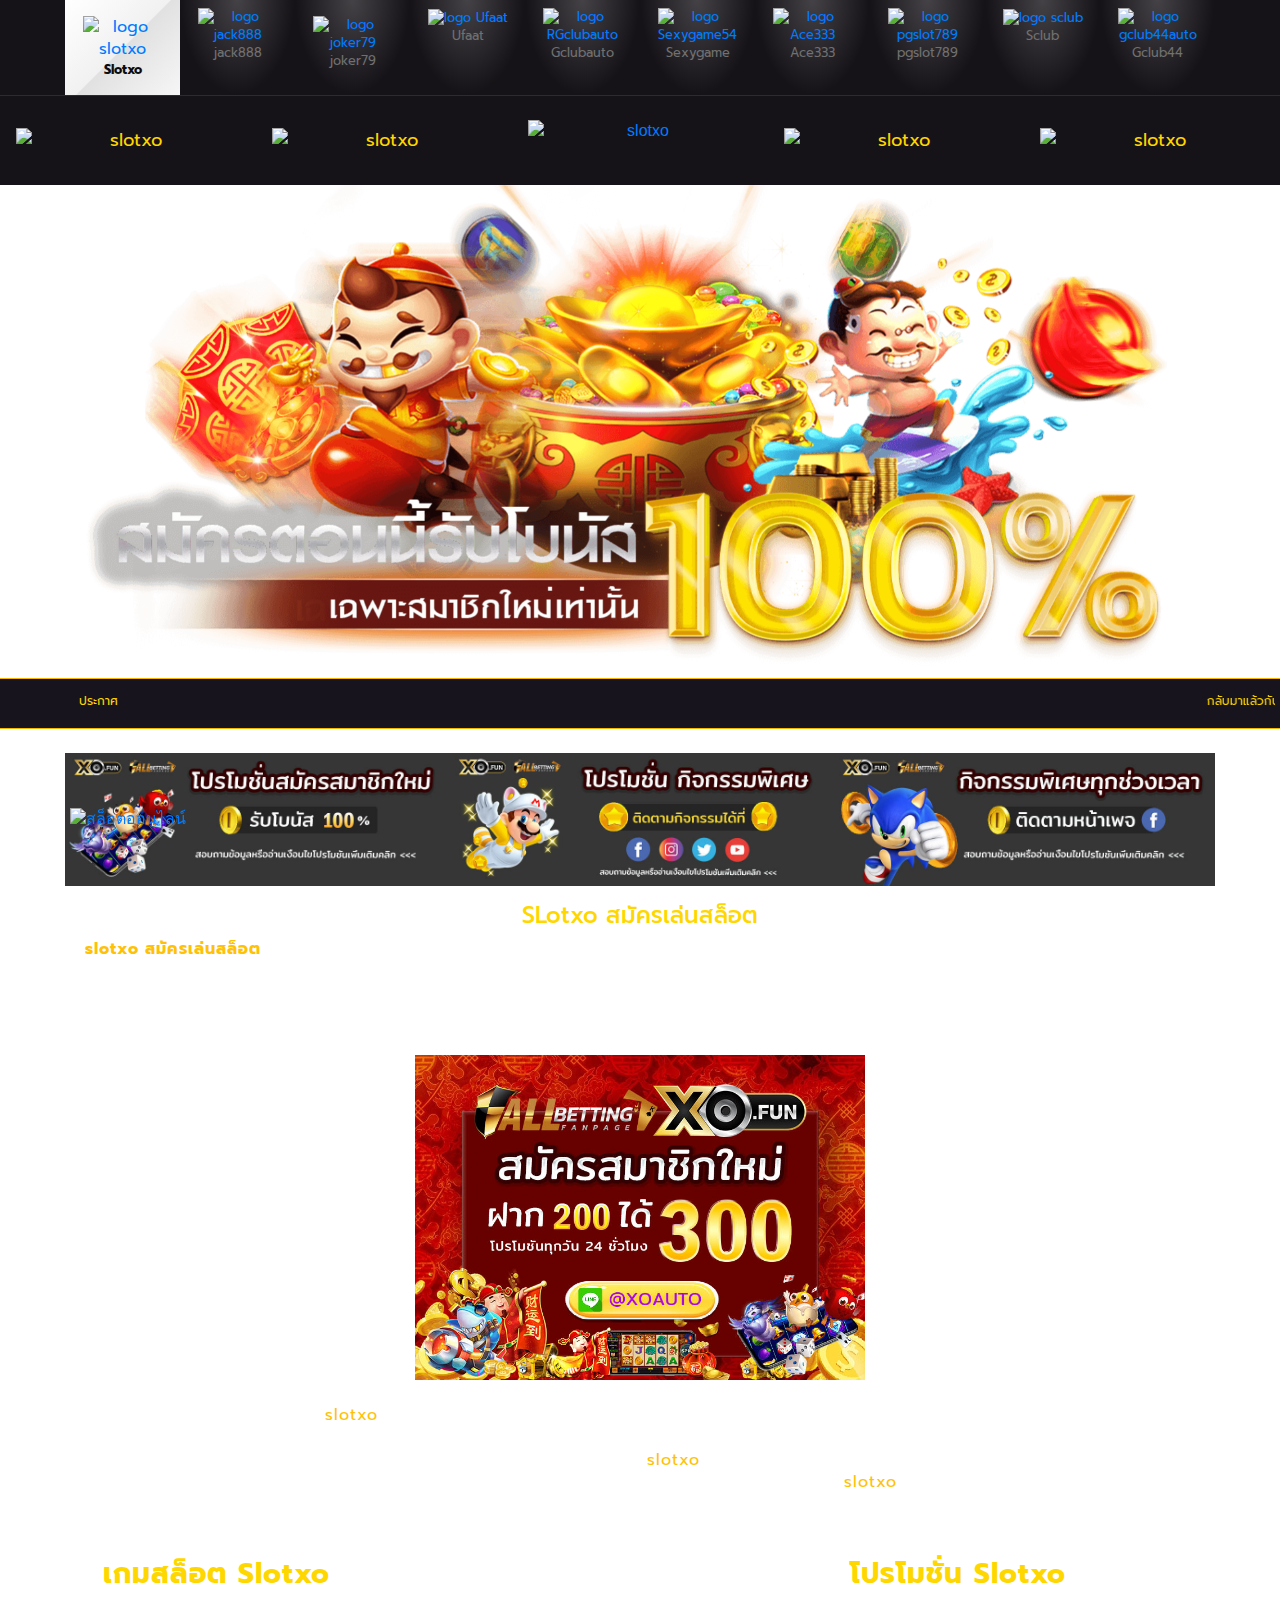
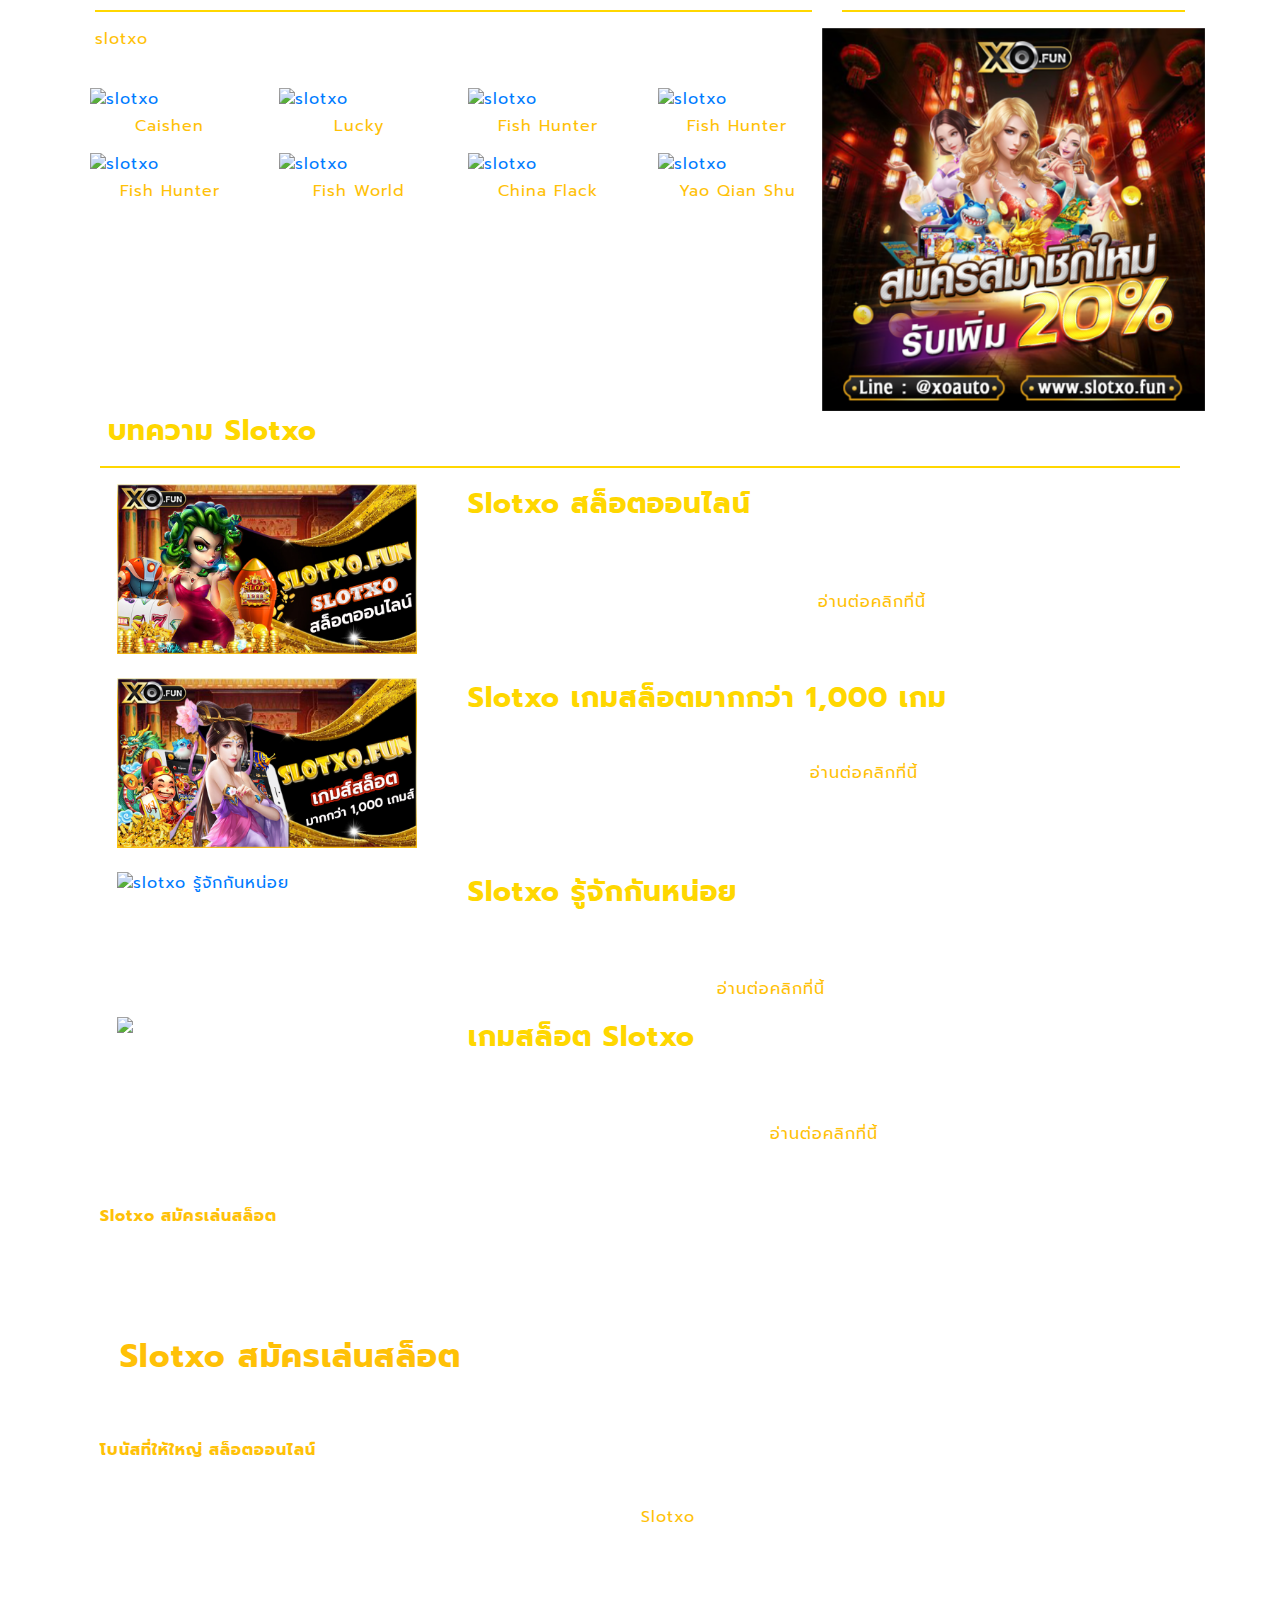
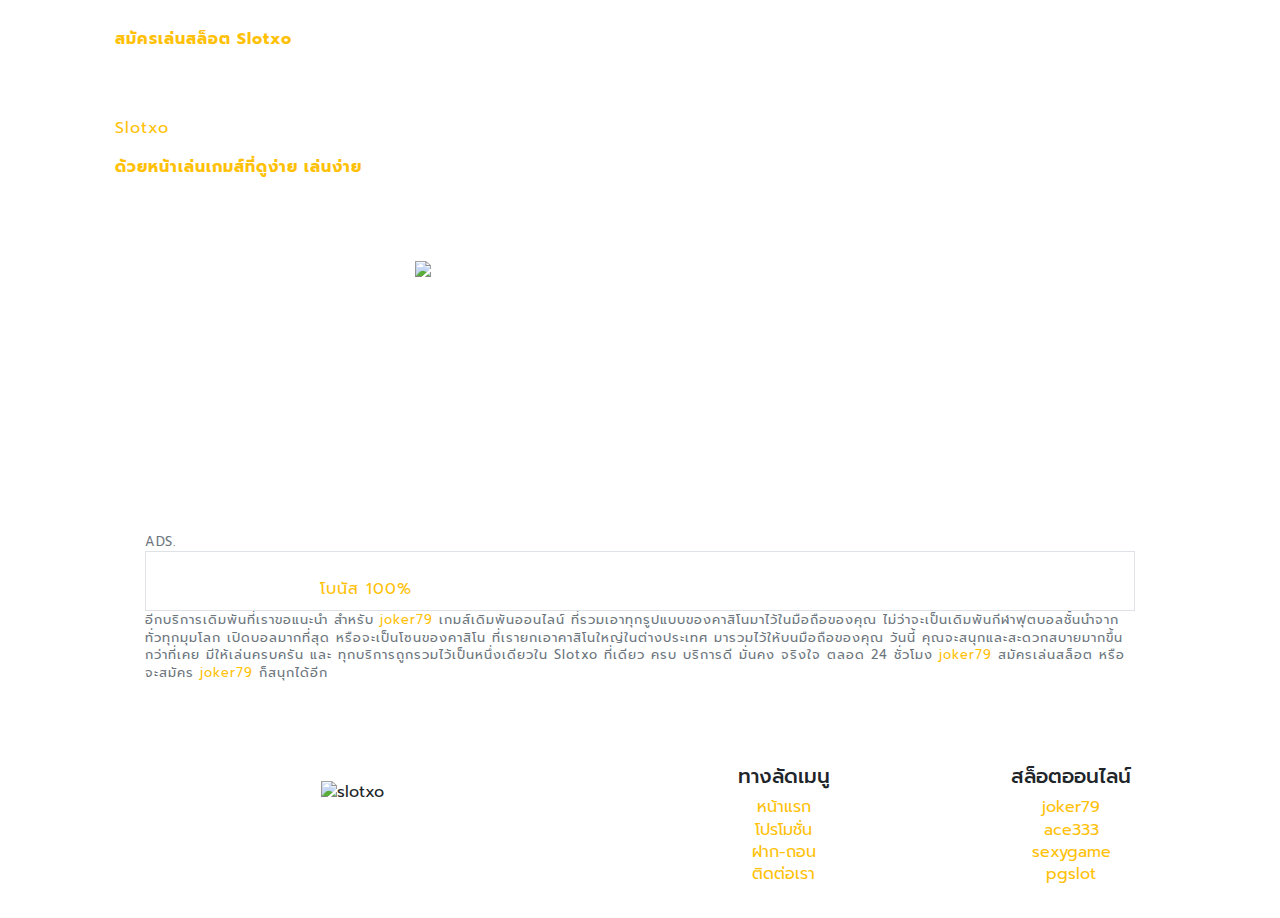
==== index.html @ 4132f112 "[+] line support" ====
<!DOCTYPE html>
<html lang="th-TH">

<head>
  <!-- html -->
  <title>Slotxo สล็อตxo ฝากเงินเพียง 1 บาท ก็เล่นได้ [ระบบ Auto]</title>
  <meta charset="UTF-8">
  <meta name="apple-mobile-web-app-status-bar-style" content="#1B1A1D">
  <meta name="viewport" content="width=device-width, initial-scale=1.0">
  <meta http-equiv="X-UA-Compatible" content="ie=edge">
  <meta name="robots" content="max-snippet:-1, max-image-preview:large, max-video-preview:-1">
  <meta name="keywords"
    content="สล็อตออนไลน์,slotxo,Slotxofun,slot online,สล็อตแจกเครดิตฟรี,ทางเข้าslotxo,slotxoฟรีเครดิต,สล็อต">
  <meta name="description"
    content="Slotxo สล็อตออนไลน์ ฝากถอนเพียง 1 บาท สมัครสมาชิกใหม่ รับเครดิตฟรี 100% ระบบอัตโนมัติ สมัครสมาชิก @sloxauto">
  <meta name="dc.title" content="Solotxo :: Website the best design.">
  <meta name="dc.description" content="เกมสล็อตออนไลน์ มั่นคง รวดเร็ว ระบบอัตโนมัติจัดเต็มทุกบิล">

  <meta name="robots" content="all">
  <meta name="googlebots" content="all">
  <meta name="revisit-after" content="3 days">
  <meta name="audience" content="all">
  <meta name="Rating" content="General">
  <meta name="distribution" content="Global">
  <meta name="Author" content="Slotxo">
  <meta name="allow-search" content="yes">

  <meta property=”og:type” content="article">
  <meta property="og:title" content="Slotxo">
  <meta property="og:description"
    content="Slotxo สล็อตออนไลน์ แจกเครดิตฟรี 1,000 แจกเครดิตไม่อั้น เพียงสมัครสมาชิกใหม่ มาพร้อมระบบฝากถอนที่ง่าย รวมทางเข้าslotxo slotxoฟรีเครดิต ต้อง slotxo">
  <!-- <meta property="og:image" content="https://www.joker79.com/asset/img/joker79logo.png"> -->
  <meta property="og:url" content="https://www.Slotxo.fun">
  <meta property="og:site_name" content="Slotxo">
  <meta property="og:type" content="Website">

  <meta name="twitter:card" content="summary_large_image">
  <meta name="twitter:site" content="@slotxofun">
  <meta name="twitter:creator" content="@slotxofun">
  <meta name="twitter:title" content="Slotxo">
  <meta name="twitter:url" content="https://www.Slotxo.fun">
  <meta name="twitter:description"
    content="สล็อตxo สล็อตออนไลน์ แจกเครดิตฟรี 1,000 แจกเครดิตไม่อั้น เพียงสมัครสมาชิกใหม่ มาพร้อมระบบฝากถอนที่ง่าย รวมทางเข้าslotxo slotxoฟรีเครดิต ต้อง slotxo">
  <!-- <meta name="twitter:image" content="asset/img/joker79logo.png"> -->

  <link href="asset/img/joker_xicon.png" rel="icon" type: "image/x-icon">
  <link rel="stylesheet" href="https://stackpath.bootstrapcdn.com/bootstrap/4.3.1/css/bootstrap.min.css"
    integrity="sha384-ggOyR0iXCbMQv3Xipma34MD+dH/1fQ784/j6cY/iJTQUOhcWr7x9JvoRxT2MZw1T" crossorigin="anonymous">
  <link href="https://fonts.googleapis.com/css?family=Prompt&display=swap" rel="stylesheet">
  <link rel="icon" href="favicon.ico">
  <link rel="stylesheet" href="asset/css/bootstrap.css">
  <link rel="stylesheet" href="asset/css/custom/main.css?version=3">
  <script src="https://kit.fontawesome.com/811c01853e.js" crossorigin="anonymous"></script>

  <!-- Global site tag (gtag.js) - Google Analytics -->
  <script async src="https://www.googletagmanager.com/gtag/js?id=UA-156906968-2"></script>
  <script>
    window.dataLayer = window.dataLayer || [];

    function gtag() {
      dataLayer.push(arguments);
    }
    gtag('js', new Date());
    gtag('config', 'UA-156906968-2');

  </script>

  <script type="application/ld+json">
    {
      "@context": "http://schema.org/",
      "@type": "Product",
      "name": "Slotxo",
      "aggregateRating": {
        "@type": "AggregateRating",
        "ratingValue": "5",
        "ratingCount": "100",
        "reviewCount": "741"
      }
    }

  </script>

  <script src="https://kit.fontawesome.com/811c01853e.js" crossorigin="anonymous"></script>
  <script src="https://code.jquery.com/jquery-3.4.1.slim.min.js"
    integrity="sha256-pasqAKBDmFT4eHoN2ndd6lN370kFiGUFyTiUHWhU7k8=" crossorigin="anonymous"></script>
  <script src="https://stackpath.bootstrapcdn.com/bootstrap/4.3.1/js/bootstrap.min.js"
    integrity="sha384-JjSmVgyd0p3pXB1rRibZUAYoIIy6OrQ6VrjIEaFf/nJGzIxFDsf4x0xIM+B07jRM" crossorigin="anonymous">
  </script>
  <script src="https://cdn.jsdelivr.net/jquery.marquee/1.3.1/jquery.marquee.min.js"></script>

</head>
<div class="bg-black" style="padding:0; border-bottom:1px solid rgba(255,255,255,0.1);">
  <div class="container">
    <div class="row" style="padding:0;">
      <div class="col bc-silver-g text-center order-xl-1 order-2">
        <a href="index.html" target="_blank" title="Slotxo">
          <div class="logo text-center mt-3">
            <img src="asset/img/slotxo_logo.png" width="100%" alt="logo slotxo">
          </div>
        </a>
        <p class="tz08em fc-blackgrey"><b>Slotxo</b></p>
      </div>
      <div class="col text-center bc-hover order-3">
        <a href="https://jack888.net" target="_blank" title="่jack888">
          <div class="logo text-center mt-2">
            <img src="asset/img/jack888_small.png" width="80%" alt="logo jack888">
          </div>
        </a>
        <p>jack888</p>
      </div>

      <div class="col text-center bc-hover order-3">
        <a href="https://joker79.com" target="_blank" title="Gclub44">
          <div class="logo text-center mt-3">
            <img src="asset/img/joker79_mini_logo.png" width="90%" alt="logo joker79">
          </div>
        </a>
        <p>joker79</p>
      </div>
      <div class="col text-center bc-hover order-4">
        <a href="https://ufaat.com" target="_blank" title="Ufaat">
          <div class="logo text-center mt-2">
            <img src="asset/img/Logo-ufaat.png" height="30px" ,width="80%" alt="logo Ufaat">
          </div>
        </a>
        <p>Ufaat</p>
      </div>
      <div class="col text-center bc-hover order-5">
        <a href="https://gclubauto.net/" target="_blank" title="Gclubauto">
          <div class="logo text-center mt-2">
            <img src="asset/img/Royal.png" height="30px" ,width="90%" alt="logo RGclubauto">
          </div>
        </a>
        <p>Gclubauto</p>
      </div>
      <div class="col text-center bc-hover order-6">
        <a href="https://sexygame54.com" target="_blank" title="Sexygame54">
          <div class="logo text-center mt-2">
            <img src="asset/img/logo54.png" height="30px" ,width="90%" alt="logo Sexygame54">
          </div>
        </a>
        <p>Sexygame</p>
      </div>
      <div class="col text-center bc-hover order-7">
        <a href="https://sexygame54.com" target="_blank" title="Ace333">
          <div class="logo text-center mt-2">
            <img src="asset/img/ace333.png" height="30px" ,width="90%" alt="logo Ace333">
          </div>
        </a>
        <p>Ace333</p>
      </div>
      <div class="col text-center bc-hover order-8">
        <a href="https://pgslot789.com" target="_blank" title="pgslot">
          <div class="logo text-center mt-2">
            <img src="asset/img/pgslot_logo2.png" height="30px" ,width="90%" alt="logo pgslot789">
          </div>
        </a>
        <p>pgslot789</p>
      </div>
      <div class="col text-center bc-hover order-9">
        <a href="https://sclubslot.com" target="_blank" title="sclub">
          <div class="logo text-center mt-2">
            <img src="asset/img/sclub.png" height="20px" ,width="70%" alt="logo sclub">
          </div>
        </a>
        <p>Sclub</p>
      </div>
      <div class="col text-center bc-hover order-10">
        <a href="https://gclub44auto.com" target="_blank" title="Gclub44">
          <div class="logo text-center mt-2">
            <img src="asset/img/gclub44.png" height="30px" ,width="90%" alt="logo gclub44auto">
          </div>
        </a>
        <p>Gclub44</p>
      </div>
    </div>
  </div>
</div>
<nav class="nav nav-pills nav-justified bg-black">
  <a class="nav-item nav-link mt-4 text-headered" href="index.html" style="text-align:center;"><img
      src="/asset/img/home-button-min.png" class="responsive center mb-4" alt="slotxo"></a>
  <a class="nav-item nav-link mt-4 text-headered" href="promotion.html" style="text-align:center;"><img
      src="/asset/img/promotion-button-min.png" class="responsive center mb-4" alt="slotxo"></a>
  <a class="nav-item nav-link mt-3 " href="index.html"><img src="/asset/img/slotxo_logo.png" class="responsive center "
      alt="slotxo"></a>
  <a class="nav-item nav-link mt-4 text-headered" href="download.html" style="text-align:center;"><img
      src="/asset/img/download-button-min.png" class="responsive center mb-4" alt="slotxo"></a>
  <a class="nav-item nav-link mt-4 text-headered" href="https://lin.ee/l1vEMLo" style="text-align:center;"><img
      src="/asset/img/contact-button-min.png" class="responsive center mb-4" alt="slotxo"></a>
</nav>
<!-- <ul class="nav justify-content-center">
  <li class="nav-item">
    <a class="mt-4 mb-4" href="index.html"><img src="/asset/img/home-button-min.png" class="responsive img-menu"
        alt="slotxo"></a>
  </li>
  <li class="nav-item">
    <a class="mt-4 mb-4" href="promotion.html"><img src="/asset/img/promotion-button-min.png"
        class="responsive img-menu" alt="promotionslotxo"></a>
  </li>
  <li class="nav-item">
    <a class="mt-4 mb-4" href="index.html"><img src="/asset/img/slotxo_logo.png" class="responsive img-logo center"
        alt="slotxo"></a>
  </li>
  <li class="nav-item">
    <a class="mt-4 mb-4" href="index.html"><img src="/asset/img/download-button-min.png" class="responsive img-menu"
        alt="Downloadslotxo"></a>
  </li>
  <li class="nav-item">
    <a class="mt-4 mb-4" href="index.html"><img src="/asset/img/contact-button-min.png" class="responsive img-menu"
        alt="Contropanalslotxo"></a>
  </li>
</ul> -->
</head>

<body>
  <div id="carouselExampleControls" class="carousel slide" data-ride="carousel">
    <div class="carousel-inner" style="background-image: url(/asset/img/bg-courolsel.jpg);">
      <div class="carousel-item active">
        <img src="asset/img/slotxo100.png" class="d-block w-100" alt="slotxo">
      </div>
      <div class="carousel-item">
        <img src="asset/img/slotxo50.png" class="d-block w-100" alt="slotxo">
      </div>
      <div class="carousel-item">
        <img src="asset/img/slotxo20.png" class="d-block w-100" alt="slotxo">
      </div>
    </div>
    <a class="carousel-control-prev" href="#carouselExampleControls" role="button" data-slide="prev">
      <span class="carousel-control-prev-icon" aria-hidden="true"></span>
      <span class="sr-only">Previous</span>
    </a>
    <a class="carousel-control-next" href="#carouselExampleControls" role="button" data-slide="next">
      <span class="carousel-control-next-icon" aria-hidden="true"></span>
      <span class="sr-only">Next</span>
    </a>
  </div>

  <div class="bc-green-g">
    <div class="row" style="padding:10px">
      <div class="col-2 text-center d-none d-sm-block">
        <i class="fas fa-bullhorn"></i><span class="fc-gold">ประกาศ</span>
      </div>
      <div class="col-10">
        <marquee><span class="fc-gold">กลับมาแล้วกับ slotxo การเงินมั่นคง ฝาก-ถอน เพียง30วินาที สอบถามข้อมูล
            ยินดีต้อนรับเข้าสู่ SLotxo อย่างเป็นทางการ พร้อมบริการฝาก ถอน สล็อตออนไลน์
            SLotxo</span></marquee>
      </div>
    </div>
  </div>
  <div class="container">
    <div class="row">
      <div class="col-12 col-sm-4 " style="padding-left: 0px;padding-right: 0px;"><a href="https://lin.ee/l1vEMLo" target="_blank"><img
          src="/asset/img/slotxobanner01.jpg" class="img-fluid mt-4" title="slotxo ฟรีเครดิต" alt="slotxo"></a></div>
      <div class="col-12 col-sm-4" style="padding-left: 0px;padding-right: 0px;"><a href="https://lin.ee/l1vEMLo" target="_blank"><img
          src="/asset/img/slotxobanner02.jpg" class="img-fluid mt-4" title="slotxo ฟรีเครดิต" alt="slotxo"></a></div>
      <div class="col-12 col-sm-4" style="padding-left: 0px;padding-right: 0px;"><a href="https://lin.ee/l1vEMLo" target="_blank"><img
          src="/asset/img/slotxobanner03.jpg" class="img-fluid  mt-4" title="slotxo ฟรีเครดิต" alt="slotxo"></a></div>
    </div>
  </div>
  </div>
  </div>
  <a href="https://lin.ee/l1vEMLo">
    <h1 class="text-header text-center pt-3 px-2">SLotxo สมัครเล่นสล็อต</h1>
  </a>
  <div class="content-read">
    <section>
      <div class="container text-white">
        <a href="https://lin.ee/l1vEMLo">
          <p><strong class="text-warning">slotxo สมัครเล่นสล็อต</strong>
        </a> สมัครวันนี้ รับโบนัสแรกเข้าทันที โบนัส 50%
        สำหรับสมาชิกใหม่ มาพร้อมกับเกมส์ใหม่ล่าสุดอัพเดทเป็นประจำรูปแบบเกมส์ที่เล่นง่าย
        เล่นได้ทั้งในมือถือและแท็ปเล็ต คอมพิวเตอร์ รองรับทุกระบบ มั่นใจกับเกมส์ ที่เราคัดสรรแล้วว่าทุกเกมส์
        เป็นเกมส์ที่โบนัสใหญ่แตกบ่อย มากที่สุด เล่นสล็อตแบบง่ายๆ รวยได้ไวแล้ววันนี้ที่นี่</p>
        <p class="small text-white-50">เล่นได้บนโทรศัพท์มือถือทุกรุ่น
          สามารถติดตั้งแอพพลิเคชั่นได้หรือเล่นผ่านเว็บบราวเซอร์ในมือถือได้</p>
        <div class="col-md-12 mx-auto">
          <a href="https://lin.ee/l1vEMLo" target="_blank"><img src="/asset/img/slotxo-200.jpg"  class="responsive center mb-4"
              title="slotxo ฟรีเครดิต" alt="slotxo"></a>

          <p>พบกับเกมส์ความสนุกมากมาย <a href="index.html" class="text-warning">slotxo</a>
            ที่ให้คุณได้สนุกลุ้นรับโบนัสได้ตลอดทุกช่วงเวลาที่ต้องการ
            ครบเครื่องไม่ว่าจะเป็นเกมส์สล็อตออนไลน์ในรูปแบบของสล็อตที่มีไลน์ให้เลือกเล่นสูงๆ หรือจะเน้นๆ กับไลน์น้อยๆ
            เน้นรับเต็มๆ ก็เลือกได้อย่างที่ใจต้องการ หรือจะสมัครเล่นเกมส์ในรูปแบบของเกมส์อาเขต เช่น เกมส์ยิงปลา
            เรามีเกมส์ยิงปลามากมายหลายแบบให้คุณได้สนุก <a href="index.html"
              class="text-warning">slotxo</a>สนุกแบบเดี่ยวหรือจะสนุกเป็นกลุ่ม ก็สามารถสนุกได้
            ทุกที่ทุกเวลาที่ต้องการ เล่นได้ง่าย ผ่านหน้าเว็บไซต์ หรือ จะเล่นผ่านแอพพลิเคชั่นบนมือถือ
            ก็สามารถเล่นได้อย่างสนุก<a href="index.html" class="text-warning">slotxo</a> ทุกแพลตฟอร์ม ไม่ว่าจะเป็น
            แอนดรอยด์ หรือ iOS (ไอโฟน) โหลดเลย
            เพื่อพกความสนุกให้อยู่กับคุณทุกที่ทุกเวลา ไม่ใช้สนุกเพียงอย่างเดียวเท่านั้น
            แต่ยังมีความรวยในรูปแบบของโบนัสแจ๊คพ็อตที่ออกบ่อย กว่าเจ้าไหนๆ อีกด้วย</p>

          <div class="row">
            <div class="col-sm-8">
              <strong class="text-header text-center pt-3 px-2">เกมสล็อต Slotxo</strong>
              <hr class="new4">
              <p><a href="https://lin.ee/l1vEMLo" class="text-warning">slotxo</a> ขอแนะนำสล๊อต เกมยิงปลา และคาสิโนสด
                อัพเดตใหม่ล่าสุด
                สามารถร่วมสนุก
                และลุ้นชนะรางวัลแจ๊คพอตใหญ่ ไปกับเรา รองรับระบบมือถือทั้ง android และ ios</p>
              <div class="row">
                <div class="col"><a href="https://lin.ee/l1vEMLo"><img src="asset/img/j8_9.png"
                      class="responsive center mb-1" alt="slotxo"></a>
                  <p class="text-center"><a href="https://lin.ee/l1vEMLo" class="text-warning">Caishen </a></p>
                </div>
                <div class="col"><a href="https://lin.ee/l1vEMLo"><img src="asset/img/j8_18.png"
                      class="responsive center mb-1" alt="slotxo"></a>
                  <p class="text-center"><a href="https://lin.ee/l1vEMLo" class="text-warning">Lucky </a></p>
                </div>
                <div class="col"><a href="https://lin.ee/l1vEMLo"><img src="asset/img/j8_21.png"
                      class="responsive center mb-1" alt="slotxo"></a>
                  <p class="text-center"><a href="https://lin.ee/l1vEMLo" class="text-warning">Fish Hunter </a></p>
                </div>
                <div class="col"><a href="https://lin.ee/l1vEMLo"><img src="asset/img/j8_16.png"
                      class="responsive center mb-1" alt="slotxo"></a>
                  <p class="text-center"><a href="https://lin.ee/l1vEMLo" class="text-warning">Fish Hunter </a></p>
                </div>
              </div>
              <div class="row">
                <div class="col"><a href="https://lin.ee/l1vEMLo"><img src="asset/img/j8_15.png"
                      class="responsive center mb-1" alt="slotxo"></a>
                  <p class="text-center"><a href="https://lin.ee/l1vEMLo" class="text-warning">Fish Hunter </a></p>
                </div>
                <div class="col"><a href="https://lin.ee/l1vEMLo"><img src="asset/img/j8_13.png"
                      class="responsive center mb-1" alt="slotxo"></a>
                  <p class="text-center"><a href="https://lin.ee/l1vEMLo" class="text-warning">Fish World</a></p>
                </div>
                <div class="col"><a href="https://lin.ee/l1vEMLo"><img src="asset/img/j8_10.png"
                      class="responsive center mb-1" alt="slotxo"></a>
                  <p class="text-center"><a href="https://lin.ee/l1vEMLo" class="text-warning">China Flack</a></p>
                </div>
                <div class="col"><a href="https://lin.ee/l1vEMLo"><img src="asset/img/j8_12.png"
                      class="responsive center mb-1" alt="slotxo"></a>
                  <p class="text-center"><a href="https://lin.ee/l1vEMLo" class="text-warning">Yao Qian Shu</a></p>
                </div>
              </div>
            </div>
            <div class="col-sm-4">
              <strong class="text-header text-center pt-3 px-2">โปรโมชั่น Slotxo</strong>
              <hr class="new4">
              <div class="row">
                <div id="carouselExampleSlidesOnly" class="carousel slide" data-ride="carousel">
                  <div class="carousel-inner">
                    <div class="carousel-item active">
                      <a href="https://lin.ee/l1vEMLo"><img src="asset/img/promotionslotxo20.jpg" class="d-block w-100"
                          alt="promotionslotxo20"></a>
                    </div>
                    <div class="carousel-item">
                      <a href="https://lin.ee/l1vEMLo"><img src="asset/img/promotionslotxo50.jpg" class="d-block w-100"
                          alt="promotionslotxo50"></a>
                    </div>
                    <div class="carousel-item">
                      <a href="https://lin.ee/l1vEMLo"><img src="asset/img/promotionslotxo100.jpg" class="d-block w-100"
                          alt="promotionslotxo100"></a>
                    </div>
                    <div class="carousel-item">
                      <a href="https://lin.ee/l1vEMLo"><img src="asset/img/sloxo5per.jpg" class="d-block w-100"
                          alt="promotionslotxo100"></a>
                    </div>
                  </div>
                </div>
              </div>
            </div>
          </div>
          <div class="col-gl-12">
            <strong class="text-header text-center pt-3 px-2">บทความ Slotxo</strong>
            <hr class="new4">
          </div>
          <div class="row">
            <div class="col-sm-4">
              <a href="blogslotxo01.html"><img src="asset/img/slotxo-1000game.jpg" class="responsive-blog center mb-4"
                  title="slotxo-สล๊อตออนไลน์" alt="slotxo-สล๊อตออนไลน์"></a>
            </div>
            <div class="col">
              <a href="blogslotxo01.html"><strong class="text-header pb-2 ">Slotxo สล็อตออนไลน์</strong></a>
              <p>เป็นอีกเกมส์ที่เป็นสล็อตออนไลน์ที่ต้องบอกได้ว่ามาแรงมากในพศนี้และที่สำคัญ Slotxo
                ได้ถูการปรับและพัฒนามาเพื่อสอดคล้องให้เข้ากับรูปแบบความต้องการของการเล่นขอสมาชิกในปัจจุบันและ
                ในบทความนี้เราจะมาทำความรู้จักกันเบื้องต้นดังต่อไปนี้ว่า Slotxo เกมส์สล็อตออนไลน์คืออะไรมีการเล่นแบบไหน
                วิธีการของการเล่นเป็นอย่างไร
                <a href="blogslotxo01.html" class="text-warning">อ่านต่อคลิกที่นี้</a></p>
            </div>
          </div>
          <div class="row">
            <div class="col-sm-4">
              <a href="blogslotxo02.html"><img src="asset/img/slotxo-slotonline.jpg" class="responsive-blog center mb-4"
                  title="slotxo-เกมสล๊อตมากกว่า1000เกม" alt="slotxo-เกมสล๊อตมากกว่า1000เกม"></a>
            </div>
            <div class="col">
              <a href="blogslotxo02.html"><strong class="text-header pb-2 ">Slotxo เกมสล็อตมากกว่า 1,000
                  เกม</strong></a>
              <p> ลูกค้า SlotXO ทุกท่าน จะสามารถเล่นเกมส์ได้จุใจมากขึ้น ซึ่งทางทีมงาน Slotxo.fun
                เราได้ขนเกมส์สล็อตออนไลน์มาไว้ที่นี่ ให้สมาชิกทุกท่านได้เลือกเล่นอย่างมากมาย
                เพื่อนให้ทุกท่านได้เต็มอิ่มกับเกมส์ที่หลากหลายรูปแบบ หลากหลายสไตส์
                <a href="blogslotxo02.html" class="text-warning">อ่านต่อคลิกที่นี้</a></p>
            </div>
          </div>
          <div class="row">
            <div class="col-sm-4">
              <a href="blogslotxo03.html"><img src="asset/img/slotxo-knowme.jpg" class="responsive-blog center mb-4"
                  title="slotxo รู้จักกันหน่อย" alt="slotxo รู้จักกันหน่อย"></a>
            </div>
            <div class="col">
              <a href="blogslotxo03.html"><strong class="text-header pb-2 ">Slotxo รู้จักกันหน่อย</strong></a>
              <p>Slotxo ในบทความนี้เราจะมาทำความรู้จักกับเกมส์สล็อตที่มาแรงและได้รับความนิยมอย่างรวดเร็วและอย่างมาก
                เนื่องจากตัวเกมส์มีความสนใจมาก ทั้งเรื่องของภาพและเรื่องของตรรกการเล่นที่ง่ายมากและเสถียรมาก
                ด้วยการปรับปรุงระบบอัพเดทความทันสมัยต่างๆวันนี้เราจะมาทำความรู้จักเบื้องต้นกับเกมส์ที่มีชื่อว่า Slot x
                <a href="blogslotxo03.html" class="text-warning">อ่านต่อคลิกที่นี้</a></p>
            </div>
          </div>
          <div class="row">
            <div class="col-sm-4"><img src="asset/img/slotxogame.jpg  " class="responsive-blog center mb-4"
                alt="slotxo">
            </div>
            <div class="col">
              <strong class="text-header pb-2 ">เกมสล็อต Slotxo</strong>
              <p>Slotxo ขอแนะนำสล๊อต เกมยิงปลา และคาสิโนสด อัพเดตใหม่ล่าสุด สามารถร่วมสนุก
                และลุ้นชนะรางวัลแจ๊คพอตใหญ่ ไปกับเรา รองรับระบบมือถือทั้ง android และ ios
                ขอแนะนำสล๊อต เกมยิงปลา และคาสิโนสด อัพเดตใหม่ล่าสุด สามารถร่วมสนุก
                และลุ้นชนะรางวัลแจ๊คพอตใหญ่ ไปกับเรา รองรับระบบมือถือทั้ง android และ ios
                <a href="index.html" class="text-warning">อ่านต่อคลิกที่นี้</a></p>
            </div>
          </div>

          <p class="has-medium-font-size text-center"><strong>ขั้นตอนการสมัครที่แสนง่ายดายในเวลาไม่ถึงนาที ก็สามารถมียูส
              สำหรับเข้าเล่นได้เลย</strong></p>
          <p><strong class="text-warning">Slotxo สมัครเล่นสล็อต</strong> สมัครวันนี้ รับโบนัสแรกเข้าทันที โบนัส 50%
            สำหรับสมาชิกใหม่ มาพร้อมกับเกมส์ใหม่ล่าสุดอัพเดทเป็นประจำ รูปแบบเกมส์ที่เล่นง่าย
            เล่นได้ทั้งในมือถือและแท็ปเล็ต คอมพิวเตอร์ รองรับทุกระบบ มั่นใจกับเกมส์ ที่เราคัดสรรแล้วว่าทุกเกมส์
            เป็นเกมส์ที่โบนัสใหญ่แตกบ่อย มากที่สุด เล่นสล็อตแบบง่ายๆ รวยได้ไวแล้ววันนี้ที่นี่</p>
          <p class="small text-white-50">เล่นได้บนโทรศัพท์มือถือทุกรุ่น
            สามารถติดตั้งแอพพลิเคชั่นได้หรือเล่นผ่านเว็บบราวเซอร์ในมือถือได้</p>
          <h2 class="mx-auto py-3 text-center"><strong class="text-warning">Slotxo สมัครเล่นสล็อต</strong>
            <strong>โบนัสใหญ่แตกบ่อย เกมส์สล็อตออนไลน์ เล่นผ่านแอพลิเคชั่นก็สามารถเล่นได้</strong></h2>
          <p><strong class="text-warning">โบนัสที่ให้ใหญ่ สล็อตออนไลน์</strong> ผ่านแอพลิเคชั่นก็สามารถเล่นได้
            สำหรับท่านที่ต้องการพกความสะดวกติดตัวตลอดเวลา
            เราก็มีแอพลิเคชั่นสำหรับทุกเกมส์ให้ท่านโหลดเก็บไว้ในเครื่องเล่นได้ในทุกที่ทุกเวลาที่ต้องการ
            โดยไม่กินพื้นที่ของมือถือของคุณ ให้คุณสะดวกมากขึ้นกว่าเดิม ตัวโปรแกรมเกมส์ที่ถูกออกแบบมาโดยเฉพาะ
            เล่นได้ทุกสเป็คมือถือ ไม่ว่าจะเป็นรุ่นเก่ารุ่นใหม่ แล้วความสนุกก็เกิดขึ้นได้ทุกเวลาเล่น สล็อต
            ต้องเลือกเว็บฯที่มีความมั่นคง มีความเร็ว จริงใจและชัวร์ เราตอบโจทย์ได้สำหรับคอ สล็อตออนไลน์สล็อต <a
              href="index.html" class="text-warning">Slotxo</a>
            เกมส์สล็อตที่มีให้เลือกอย่างจุใจกว่า 200 เกมส์</p>
          <div class="col-md-12 mx-auto">
            <figcaption>หน้าทางเข้าที่ดูง่ายเลือกเกมส์ได้สะดวกรวดเร็ว แบ่งหมวดหมู่ชัดเจน</figcaption>
            </figure>
            <p><strong>วันนี้ เพียงขั้นตอนง่ายๆ</strong> คุณก็สามารถสนุกกับเราได้แล้ว เริ่มได้เลยทันทีตอนนี้
              หรืออยากทราบข้อมูลเพิ่มเติมของโปรโมชั่นของเรา ดูโปรโมชั่นทั้งหมดที่มี สำรวจแล้วมาดูวิธีการสมัครง่ายๆกันเลย
              หรือคลิ๊กสอบถามได้เลยจากหน้าที่ของเราที่นี่</p>
            <p><strong class="text-warning">สมัครเล่นสล็อต <a href="index.html" class="text-warning">Slotxo</a></strong>
              แล้วพบกับหน้าตาของทางเข้าเล่นที่ดูเรียบง่าย
              เต็มไปด้วยเกมส์ต่างๆ ที่เรารับรองได้เลยว่า จะต้องถูกใจอย่างแน่นอน
              เพราะเราได้นำเกมส์ที่เป็นเกมส์ใหม่หมดจรดทั้งหมดมาให้ท่านได้เลือกเล่นตามชอบใจ และคัดเน้นๆ
              เฉพาะเกมส์ที่มีการให้รางวัลโบนัสสูงที่สุดและออกบ่อยครั้งมากที่สุดมารวมเอาไว้ในที่เดียว ครบจบ
              แทบไม่ต้องออกไปเล่นที่ไหนอีกเลย ไม่ว่าจะเป็นเกมส์ยิงปลา เกมส์สล็อตออนไลน์ต่างๆ
              ที่ท่านสามารถตั้งค่าการเดิมพันได้อย่างหลากหลาย ไม่ว่าจะเป็นตั้งค่าการเดิมพันแบบสูงหรือแบบต่ำ
              คุณก็สามารถควบคุมได้ด้วยตัวเองได้อย่างใจ <a href="index.html" class="text-warning">Slotxo</a>
              สมัครเล่นสล็อต กันตอนนี้เลย</p>
            <p><strong class="text-warning">ด้วยหน้าเล่นเกมส์ที่ดูง่าย เล่นง่าย</strong> เมนูชัดเจน
              มีรายละเอียดและวิธีการเล่นของแต่ละเกมส์ที่ชัดเจน อธิบายง่ายๆ รูปแบบของเมนูเกมส์ภาษาไทย และภาษาอื่นๆ
              อีกหลายภาษา คุณสามารถเลือกได้ตามที่ใจต้องการ พร้อมกันนี้ยังสามารถเล่นได้ผ่านโทรศัพท์มือถือแทบทุกรุ่น
              ไม่ว่าจะเป็นระบบแอนดรอยด์ หรือว่าเป็น โทรศัพท์ iPhone ทุกรุ่น
              สามารถเล่นได้โดยไม่ต้องติดตั้งแอพพลิเคชั่นใดๆ
              ภายในเครื่องอีก พกความสะดวกสบายในการเล่นได้ทุกโอกาส ได้ทุกเวลา จากทุกที่ที่คุณต้องการ</p>
            <div class="col-md-12 mx-auto">
              <img src="/asset/img/slotxo-mobile.png" class="responsive center mb-4" width="400" height="200"
                alt="slotxo">
              <figcaption class="text-center">
                เล่นง่ายผ่านมือถือทั้งทางแอพพลิเคชั่นและทางหน้าเว็บตรงของเราสะดวกและง่ายดายเพียงปลายนิ้ว
              </figcaption>
              </figure>
              <div class="col-md-12 mx-auto mb-4">
                <p class="small text-secondary mb-0">ADS.</p>
                <div class="col-md-12 border border-dark top-banner text-white py-2"> <a href="index.html"
                    class="text-white">
                    <p class="small m-0 text-white-50"><span class="small">www.joker79.com ครบทั้งสล็อตและคาสิโน</span>
                    </p>
                    <p class="on-text"><strong>joker79</strong> สมาชิกใหม่ <span class="text-warning">โบนัส 100%</span>
                    </p>
                  </a>
                  <div class="cover-banner"><noscript>
                      <img src="asset/img/joker79_mini_logo.png" alt="joker79" class="img-fluid"
                        alt="joker123"></noscript>
                  </div>
                </div>
                <p class="small text-secondary">อีกบริการเดิมพันที่เราขอแนะนำ สำหรับ <a href="http://www.joker79.com/"
                    class="text-warning">joker79</a> เกมส์เดิมพันออนไลน์
                  ที่รวมเอาทุกรูปแบบของคาสิโนมาไว้ในมือถือของคุณ ไม่ว่าจะเป็นเดิมพันกีฬาฟุตบอลชั้นนำจากทั่วทุกมุมโลก
                  เปิดบอลมากที่สุด หรือจะเป็นโซนของคาสิโน ที่เรายกเอาคาสิโนใหญ่ในต่างประเทศ มารวมไว้ให้บนมือถือของคุณ
                  วันนี้
                  คุณจะสนุกและสะดวกสบายมากขึ้นกว่าที่เคย มีให้เล่นครบครัน และ ทุกบริการถูกรวมไว้เป็นหนึ่งเดียวใน Slotxo
                  ที่เดียว ครบ บริการดี มั่นคง จริงใจ ตลอด 24 ชั่วโมง <a href="http://www.joker79.com/"
                    class="text-warning">joker79</a> สมัครเล่นสล็อต หรือจะสมัคร <a href="http://www.joker79.com/"
                    class="text-warning">joker79</a>
                  ก็สนุกได้อีก
                </p>
                <p class="text-center text-white-50 small mb-3">Last Update : 20 เมษายน 2020 (ข้อมูลล่าสุดปี 2020)
                </p>
              </div>
    </section>
  </div>
  <footer class="page-footer font-small blue pt-4">
    <div class="container text-center ">
      <div class="row">
        <div class="col-md-6  mt-3">
          <img src="asset/img/slotxo_logo.png" style="width: 40%;" alt="slotxo">
        </div>
        <div class="col-md-3  mb-3">
          <h5 class="text-uppercase">ทางลัดเมนู</h5>
          <ul class="list-unstyled">
            <li>
              <a href="index.html" class="text-warning">หน้าแรก</a>
            </li>
            <li>
              <a href="index.html" class="text-warning">โปรโมชั่น</a>
            </li>
            <li>
              <a href="index.html" class="text-warning">ฝาก-ถอน</a>
            </li>
            <li>
              <a href="index.html" class="text-warning">ติดต่อเรา</a>
            </li>
          </ul>
        </div>
        <div class="col-md-3  mb-3">
          <h5 class="text-uppercase">สล็อตออนไลน์</h5>
          <ul class="list-unstyled">
            <li>
              <a href="index.html" class="text-warning">joker79</a>
            </li>
            <li>
              <a href="index.html" class="text-warning">ace333</a>
            </li>
            <li>
              <a href="index.html" class="text-warning">sexygame</a>
            </li>
            <li>
              <a href="index.html" class="text-warning">pgslot</a>
            </li>
          </ul>
        </div>
      </div>
    </div>
  </footer>
  <div class="nav-mobile-content d-block d-sm-none ">
    <ul class="nav-mobile">
      <li><a href="index.html" class="mb-2"><i class="fa fa-home mb-1" aria-hidden="true"></i>หน้าแรก</a></li>
      <li><a href="index.html"><i class="fa fa-user-circle-o mb-1" aria-hidden="true"></i>
          สมัครสมาชิก</a></li>
      <li><a href="index.html"><i class="fa fa-bullhorn mb-1" aria-hidden="true"></i>
          โปรโมชั่น</a></li>
      <li><a href="index.html"><i class="fa fa-at mb-1" aria-hidden="true"></i> ติดต่อเรา</a></li>
    </ul>
  </div>

  <div id="bann1" class="d-none d-xl-block">
    <a href="https://www.joker79.com/" target="_blank">
      <img src="asset/img/joker79_giff.gif" alt="สล็อตออนไลน์">
    </a>
  </div>
  <script type="text/javascript">
    $(document).bind("contextmenu", function (event) {
      event.preventDefault(); // ห้ามคลิกขวา
    });
    $(document).bind("selectstart", function (event) {
      event.preventDefault(); // ห้ามลากคลุม
    });

  </script>
  <!-- GetButton.io widget -->
<script type="text/javascript">
    (function () {
        var options = {
            line: "//lin.ee/l1vEMLo", // Line QR code URL
            call_to_action: "ติดต่อเรา", // Call to action
            position: "right", // Position may be 'right' or 'left'
        };
        var proto = document.location.protocol, host = "getbutton.io", url = proto + "//static." + host;
        var s = document.createElement('script'); s.type = 'text/javascript'; s.async = true; s.src = url + '/widget-send-button/js/init.js';
        s.onload = function () { WhWidgetSendButton.init(host, proto, options); };
        var x = document.getElementsByTagName('script')[0]; x.parentNode.insertBefore(s, x);
    })();
</script>
<!-- /GetButton.io widget -->
</body>
---- asset/css/custom/main.css ----
body {
  background-image: url(/asset/img/bgfull.jpg);
  background-repeat: repeat-y;
  background-repeat: repeat-x;
  background-attachment: fixed;
  background-size: center;
  background-position: 20%;
  line-height: 1.4;
  margin: 0 auto;
}
.navbar-toggler {
  border: 1px solid #f8b500;
}
.navbar-toggler {
  padding: 0.25rem 0.75rem;
  font-size: 1.25rem;
  line-height: 1;
  background-color: transparent;
  border: 1px solid transparent;
  border-radius: 0.25rem;
}
.ml-auto,
.mx-auto {
  margin-left: auto !important;
}
.mr-auto,
.mx-auto {
  margin-right: auto !important;
}
.wp-block-image {
  max-width: 100%;
  margin-bottom: 1em;
}
.wp-block-image img {
  max-width: 100%;
}
.wp-block-columns {
  display: flex;
  margin-bottom: 28px;
  flex-wrap: wrap;
}
.small,
small {
  font-size: 80%;
  font-weight: 400;
}
.cover-banner {
  position: absolute;
  bottom: -10px;
  right: 2px;
  z-index: 1;
  width: 20%;
}
.img-fluid {
  max-width: 100%;
  height: auto;
}
.img-logo{
  max-width: 20%;
  height: auto;
}
.text-center {
  text-align: center !important;
  font-family: Prompt, sans-serif;
}
.border-dark {
  border-color: #343a40 !important;
}
.border {
  border: 1px solid #dee2e6 !important;
}
.top-banner {
  height: 60px;
  overflow: hidden;
  position: relative !important;
}
.footer-list {
  padding: 0 !important;
  margin: 0;
}
.footer-list li {
  list-style: none;
  margin: 0 0 10px;
}
.text-secondary {
  color: #6c757d !important;
  font-family: Prompt, sans-serif;
}
.has-medium-font-size {
  font-size: 20px;
}
p {
  margin-top: 0;
  margin-bottom: 1rem;
}
figure {
  margin: 0 0 1rem;
}
.container-fluid {
  width: 90%;
  padding-right: 0;
  padding-left: 0;
  margin-right: auto;
  margin-left: auto;
}
.text-warning {
  color: #ffc107 !important;
  font-family: Prompt, sans-serif;
  
}
.text-white-50 {
  color: rgba(255, 255, 255, 0.5) !important;
  font-family: Prompt, sans-serif;
}
.topmenu ul {
  list-style: none;
  margin: 0;
  padding: 0;
}
.topmenu ul li a {
  float: left;
  color: #fff;
  text-align: center;
  padding: 18px 27px;
  font-size: 1em;
  position: relative;
  transition: 0.5s;
}
.topmenu {
  background-color: #000;
  margin: 0 auto;
  width: 100%;
  height: 65px;
}
.row {
  display: -ms-flexbox;
  display: flex;
  -ms-flex-wrap: wrap;
  flex-wrap: wrap;
  margin-right: -20px;
  margin-left: -20px;
}
footer {
  background: #1d1d1d
    url(
      https://cdn.shortpixel.ai/client/q_glossy,
      ret_img/https://slotxo.game/wp-content/uploads/2019/10/footer-bg.png
    )
    bottom center no-repeat;
}
.bg-velvet {
  background-color: #161318 !important;
}
.bg-container {
  background-color: #18141d;
  border-top: 1px solid #f8b500;
  border-bottom: 1px solid #f8b500;
}
h1 {
  color: #ffc107;
  font-size: 23px !important;
  font-family: Prompt, sans-serif;
}
.footer-list {
  padding: 0 !important;
  margin: 0;
}
.bc-green-g {
  background-color: #18141d;
  border-top: 1px solid #f8b500;
  border-bottom: 1px solid #f8b500;
}
.bc-silver-g {
  background: #fff;
  background: -moz-linear-gradient(
    -45deg,
    #fff 0,
    #f1f1f1 50%,
    #e1e1e1 51%,
    #f6f6f6 100%
  );
  background: -webkit-linear-gradient(
    -45deg,
    #fff 0,
    #f1f1f1 50%,
    #e1e1e1 51%,
    #f6f6f6 100%
  );
  background: linear-gradient(
    135deg,
    #fff 0,
    #f1f1f1 50%,
    #e1e1e1 51%,
    #f6f6f6 100%
  );
}
#bann1 {
  margin: 70px;
  border: 0;
  position: fixed;
  z-index: 10;
  bottom: 0;
  text-align: center;
  left: 0;
}
#bann2 {
  margin: 40px;
  border: 0;
  position: fixed;
  z-index: 10;
  bottom: 0;
  text-align: center;
  overflow: hidden;
  right: 0;
}
#bann1 img {
  width: 100px;
}
#bann2 img {
  width: 140px;
}
.fa {
  display: inline-block;
  font: normal normal normal 14px/1 FontAwesome;
  font-size: inherit;
  text-rendering: auto;
  -webkit-font-smoothing: antialiased;
  -moz-osx-font-smoothing: grayscale;
}
.nav-mobile-content {
  position: fixed;
  left: 0;
  bottom: 0;
  width: 100%;
  z-index: 1;
  border-top: 1px solid #ffe600;
  background: #000;
  background: -webkit-linear-gradient(to bottom, #434343, #000);
  background: linear-gradient(to bottom, #434343, #000);
}
.nav-mobile {
  width: 100%;
  margin: 0;
  padding: 0;
  align-items: center;
}
.nav-mobile li a:hover {
  background: #151515;
  text-decoration: none;
  color: #fff;
}
.nav-mobile li {
  list-style: none;
}
.nav-mobile li a i {
  display: block;
  font-size: 20px;
  
}
.nav-mobile li a {
  float: left;
  color: #ffd053;
  display: block;
  width: 19%;
  text-align: center;
  padding: 10px 0;
  font-size: 12px;
  font-family: Prompt, sans-serif;
}
.bc-hover {
  background: -moz-radial-gradient(
    top center,
    ellipse cover,
    rgba(255, 255, 255, 0.2) 0,
    rgba(0, 0, 0, 0) 70%
  );
  background: -webkit-radial-gradient(
    top center,
    ellipse cover,
    rgba(255, 255, 255, 0.2) 0,
    rgba(0, 0, 0, 0) 70%
  );
  background: radial-gradient(
    ellipse at top center,
    rgba(255, 255, 255, 0.2) 0,
    rgba(0, 0, 0, 0) 70%
  );
  font-size: 0.8em;
  color: #707070;
}
.bc-hover:hover {
  color: #f8f8ff;
  background: -moz-radial-gradient(
    bottom center,
    ellipse cover,
    rgba(255, 255, 255, 0.3) 0,
    rgba(0, 0, 0, 0) 70%
  );
  background: -webkit-radial-gradient(
    bottom center,
    ellipse cover,
    rgba(255, 255, 255, 0.3) 0,
    rgba(0, 0, 0, 0) 70%
  );
  background: radial-gradient(
    ellipse at bottom center,
    rgba(255, 255, 255, 0.3) 0,
    rgba(0, 0, 0, 0) 70%
  );
}
.bc-silver {
  background: #eee;
  background: -moz-linear-gradient(top, #eee 0, #ccc 50%, #eee 100%);
  background: -webkit-linear-gradient(top, #eee 0, #ccc 50%, #eee 100%);
  background: linear-gradient(to bottom, #eee 0, #ccc 50%, #eee 100%);
}
.bg-footer {
  background-color: #111;
  padding: 20px;
}
.logo {
  width: 80px;
  margin: 0 auto;
  position: relative;
}
.logo p {
  margin-bottom: 10px;
}
.fc-blackgrey {
  color: #0c0c0c;
}
.tz08em {
  font-size: 0.8em;
}
.tab-new {
  font-size: 0.5em;
  padding: 2px 5px;
  color: #f8f8ff;
  background: red;
  position: absolute;
  top: 5px;
  right: -20px;
  border-radius: 2px;
}
hr.new4 {
  border: 1px solid gold;
}
.responsive {
    width: 100%;
    max-width: 450px;
    height: auto;
}
.responsive-blog {
  width: 100%;
  max-width: 300px;
  height: auto;
}
.responsive-logo {
  width: 100%;
  max-width: 100%;
  height: 40%;
}
.regis-a {
  text-align: center;
  color: #fff;
  padding: 10px 20px 10px 20px;
  cursor: pointer;
  border-radius: 20px;
  font-weight: lighter;
  line-height: 1.1;
  background: linear-gradient(to bottom, #d9b2ff 0, #8400ff 100%);
  box-shadow: 0 0 20px 0 #9525ff !important;
}
.hvr-pulse-grow {
  vertical-align: baseline !important;
}
.line-a {
  text-align: center;
  font-weight: 400;
  color: #fff;
  padding: 10px 10px 10px 20px;
  cursor: pointer;
  border-radius: 20px;
  font-weight: lighter;
  background-color: #00c300;
}
.fc-gold {
  color: gold;
  font-size: 12px;
  font-family: Prompt, sans-serif;
}
.login-a {
  text-align: center;
  font-weight: 400;
  color: #fff;
  padding: 10px 10px 10px 20px;
  cursor: pointer;
  border-radius: 20px;
  font-weight: lighter;
  background-color: #ff2bfb;
}
.tab-content-detail {
  background-color: #141414;
}
.silder-img {
  width: 50%;
  text-align: center;
}
.nav-bg {
  background-color: transparent;
  background-image: linear-gradient(to bottom, #350b5d 0, #350b5d 100%);
}
.center {
  display: block;
  margin-left: auto;
  margin-right: auto;
  width: 100%;
}
.content-read {
  letter-spacing: 1px !important;
  color: #fff !important;
}
.bg-black {
  background-color: #161318;
}
.text-header {
  color: gold !important;
  font-size: 28px;
  font-family: Prompt, sans-serif;
}
.text-headered {
  color: gold !important;
  font-size: 18px;
  font-family: Prompt, sans-serif;
}
.text-white {
  color: #fff !important;
  font-family: Prompt, sans-serif;
}
.silder-img {
  width: 100%;
  text-align: center;
}
.body-bgcolor {
  background-color: #000;
}
.Detail-bar {
  margin: -20px 0 -20px 0;
  padding: 0;
  background-color: transparent;
  background-image: linear-gradient(180deg, #ffdb19 0, gold 100%);
  border-radius: 10px 10px 10px 10px;
}
.marketing .col-lg-4 {
  margin-bottom: 1.5rem;
  text-align: center;
}
.col-lg-4 {
  -webkit-box-flex: 0;
  -ms-flex: 0 0 33.333333%;
  flex: 0 0 33.333333%;
  max-width: 33.333333%;
}
.icon-three {
  display: block;
  margin-left: auto;
  margin-right: auto;
  width: 100%;
}
.box-contact,
.box-dw {
  border-radius: 5px;
  background-color: rgba(255, 255, 255, 0.1);
  padding: 15px;
  border: 1px solid gold;
}
.fab {
  font-family: "Font Awesome 5 Brands";
}
ul.pagination {
    display: inline-block;
    padding: 0;
    margin: 0;
}

ul.pagination li {display: inline;}

ul.pagination li a {
    color: #ffd053;
    float: left;
    padding: 8px 16px;
    text-decoration: none;
    transition: background-color .3s;
    border: 1px solid #ffd053;
    font-size: 18px;
}

ul.pagination li a.active {
    background-color: #ffd053;;
    color: black;
    border: 1px solid #ffd053;
}

ul.pagination li a:hover:not(.active) {background-color: rgb(255, 255, 255);}

.img-logo {
  width: 50%;
  margin-top: 4%;
  margin-bottom: 4%;
}
.img-menu {
  display: block;
  margin-left: auto;
  margin-right: auto;
  margin-top: 4%;
  margin-bottom: 4%;
  width: 80%;
}
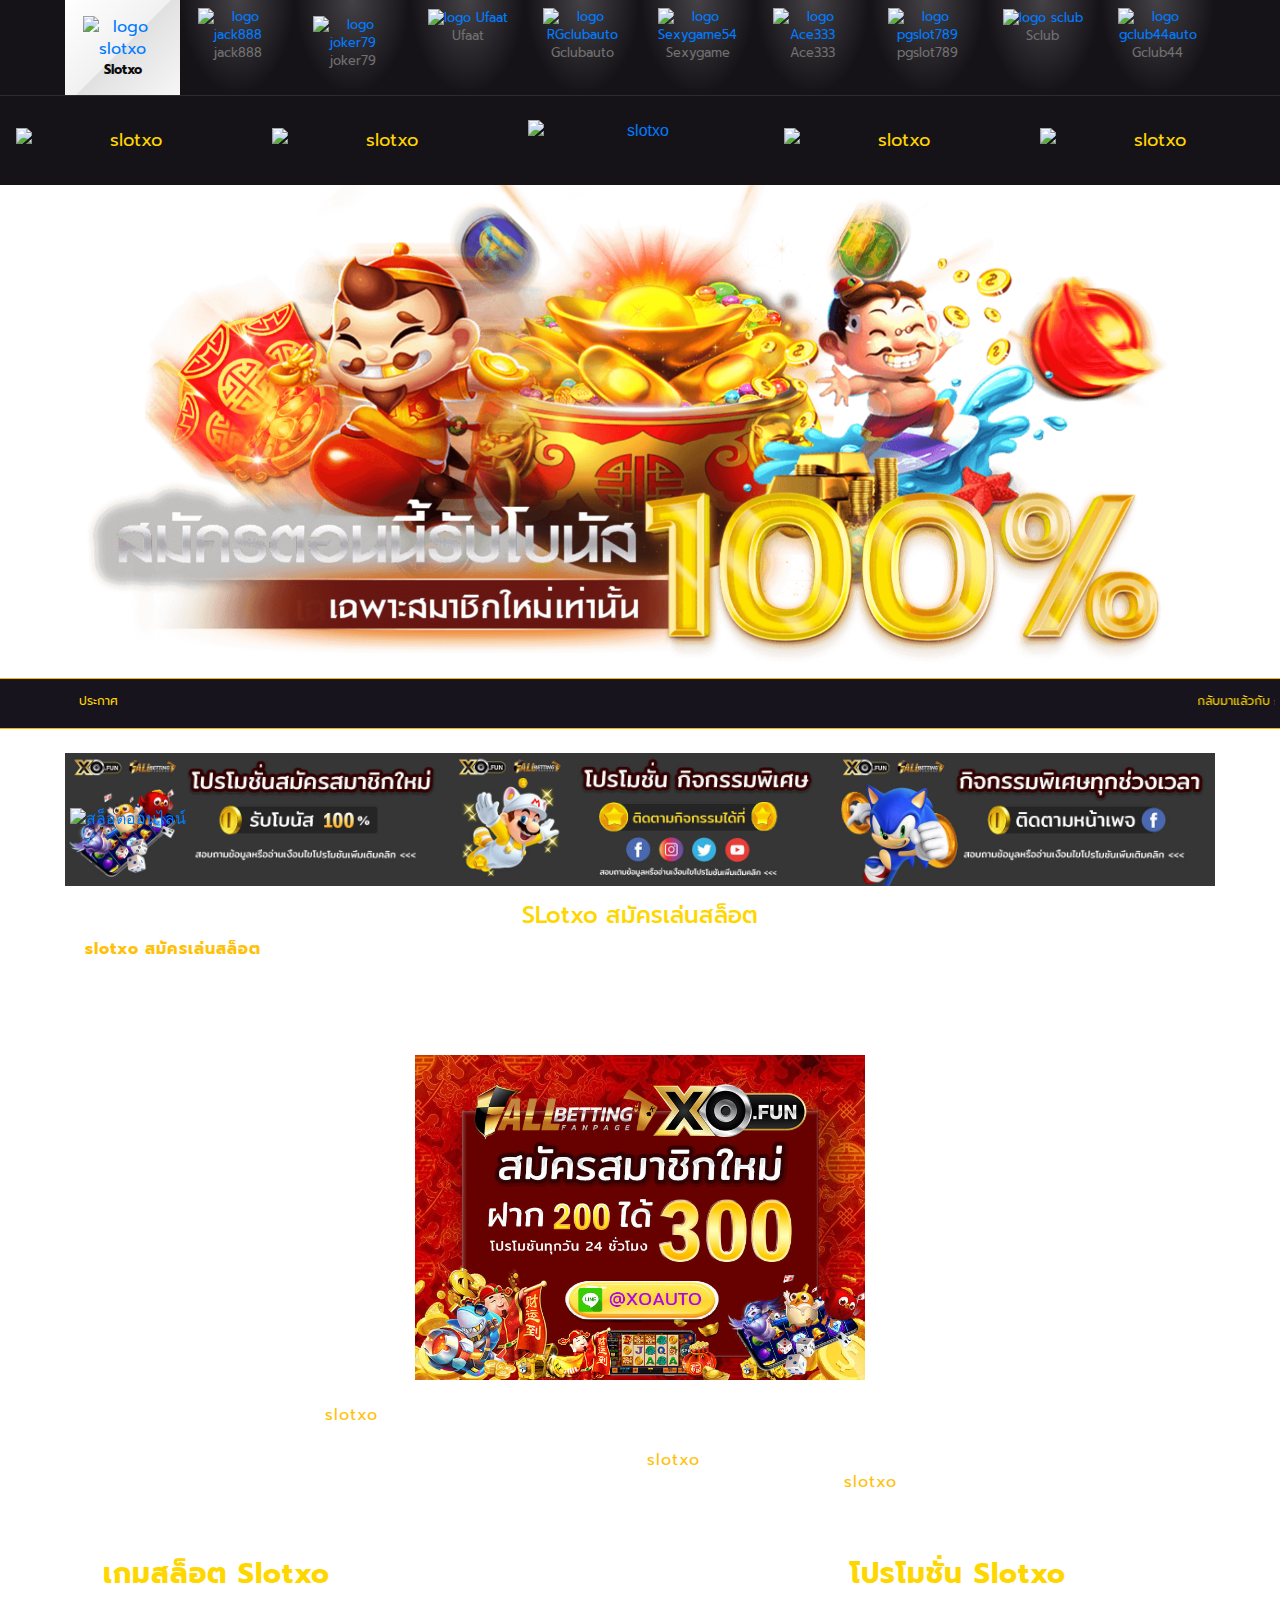
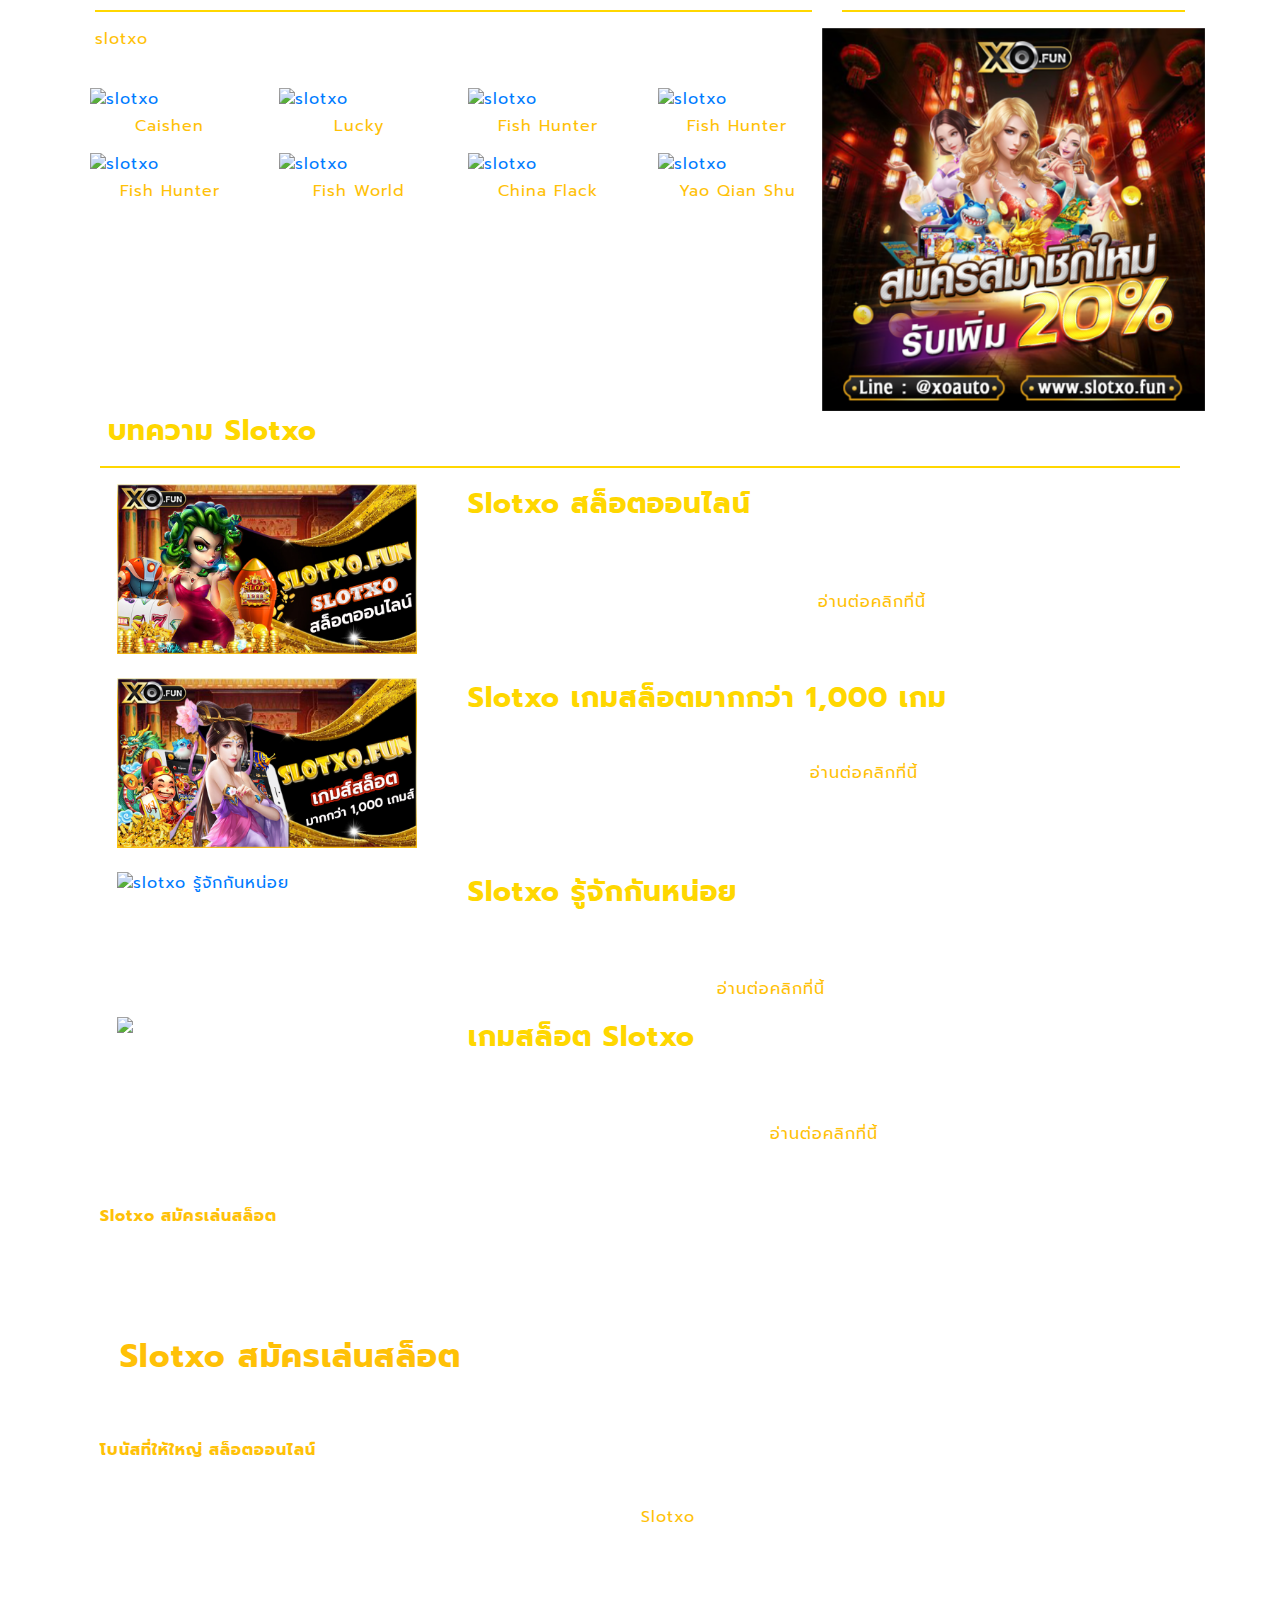
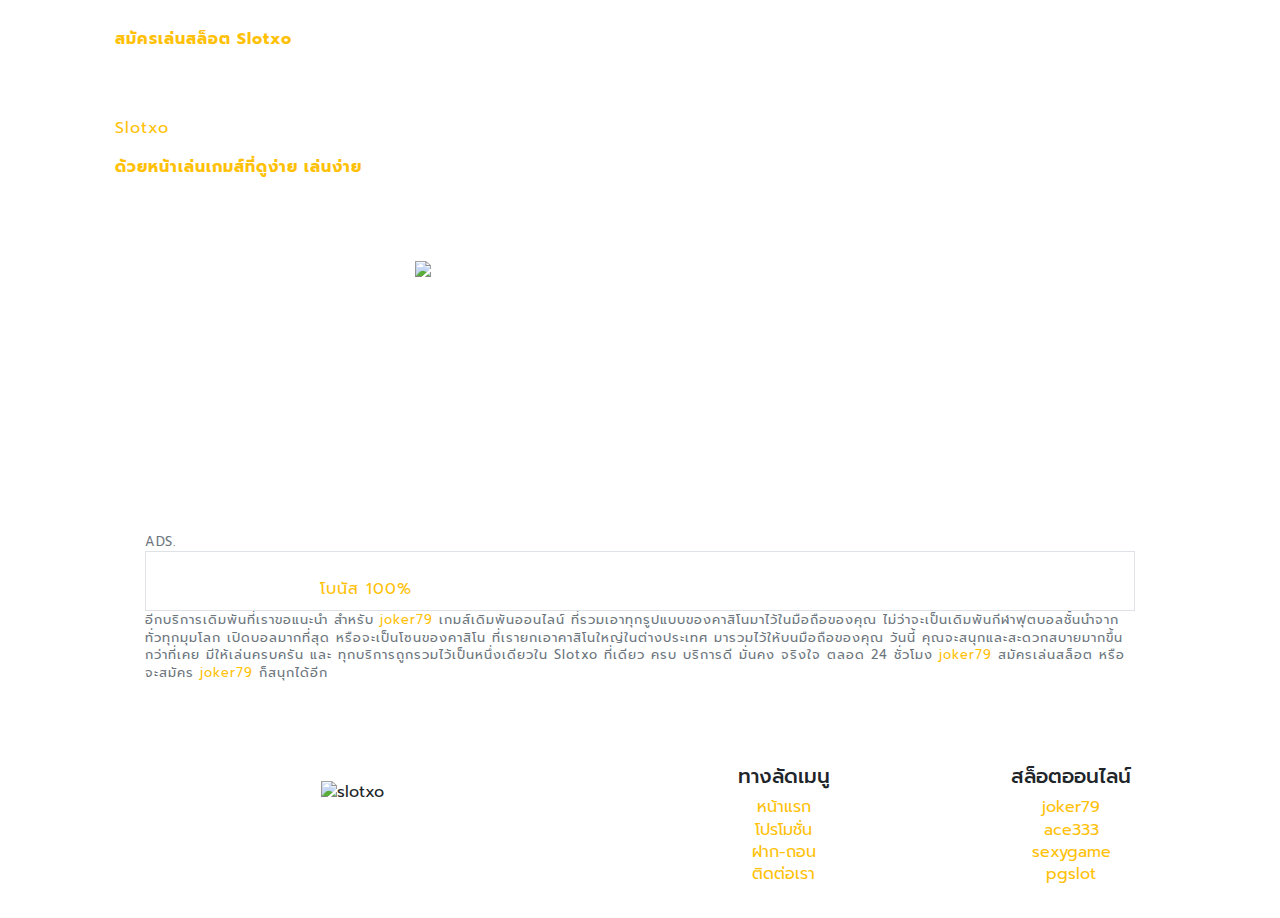
==== commit 8036f245: "[+] google seach controll" ====
--- a/index.html
+++ b/index.html
@@ -15,6 +15,7 @@
     content="Slotxo สล็อตออนไลน์ ฝากถอนเพียง 1 บาท สมัครสมาชิกใหม่ รับเครดิตฟรี 100% ระบบอัตโนมัติ สมัครสมาชิก @sloxauto">
   <meta name="dc.title" content="Solotxo :: Website the best design.">
   <meta name="dc.description" content="เกมสล็อตออนไลน์ มั่นคง รวดเร็ว ระบบอัตโนมัติจัดเต็มทุกบิล">
+  <meta name="google-site-verification" content="1TkrTbaM_Wrfs2t0qdVWfO_BagJsvoROaWI4Vb_a258" />
 
   <meta name="robots" content="all">
   <meta name="googlebots" content="all">
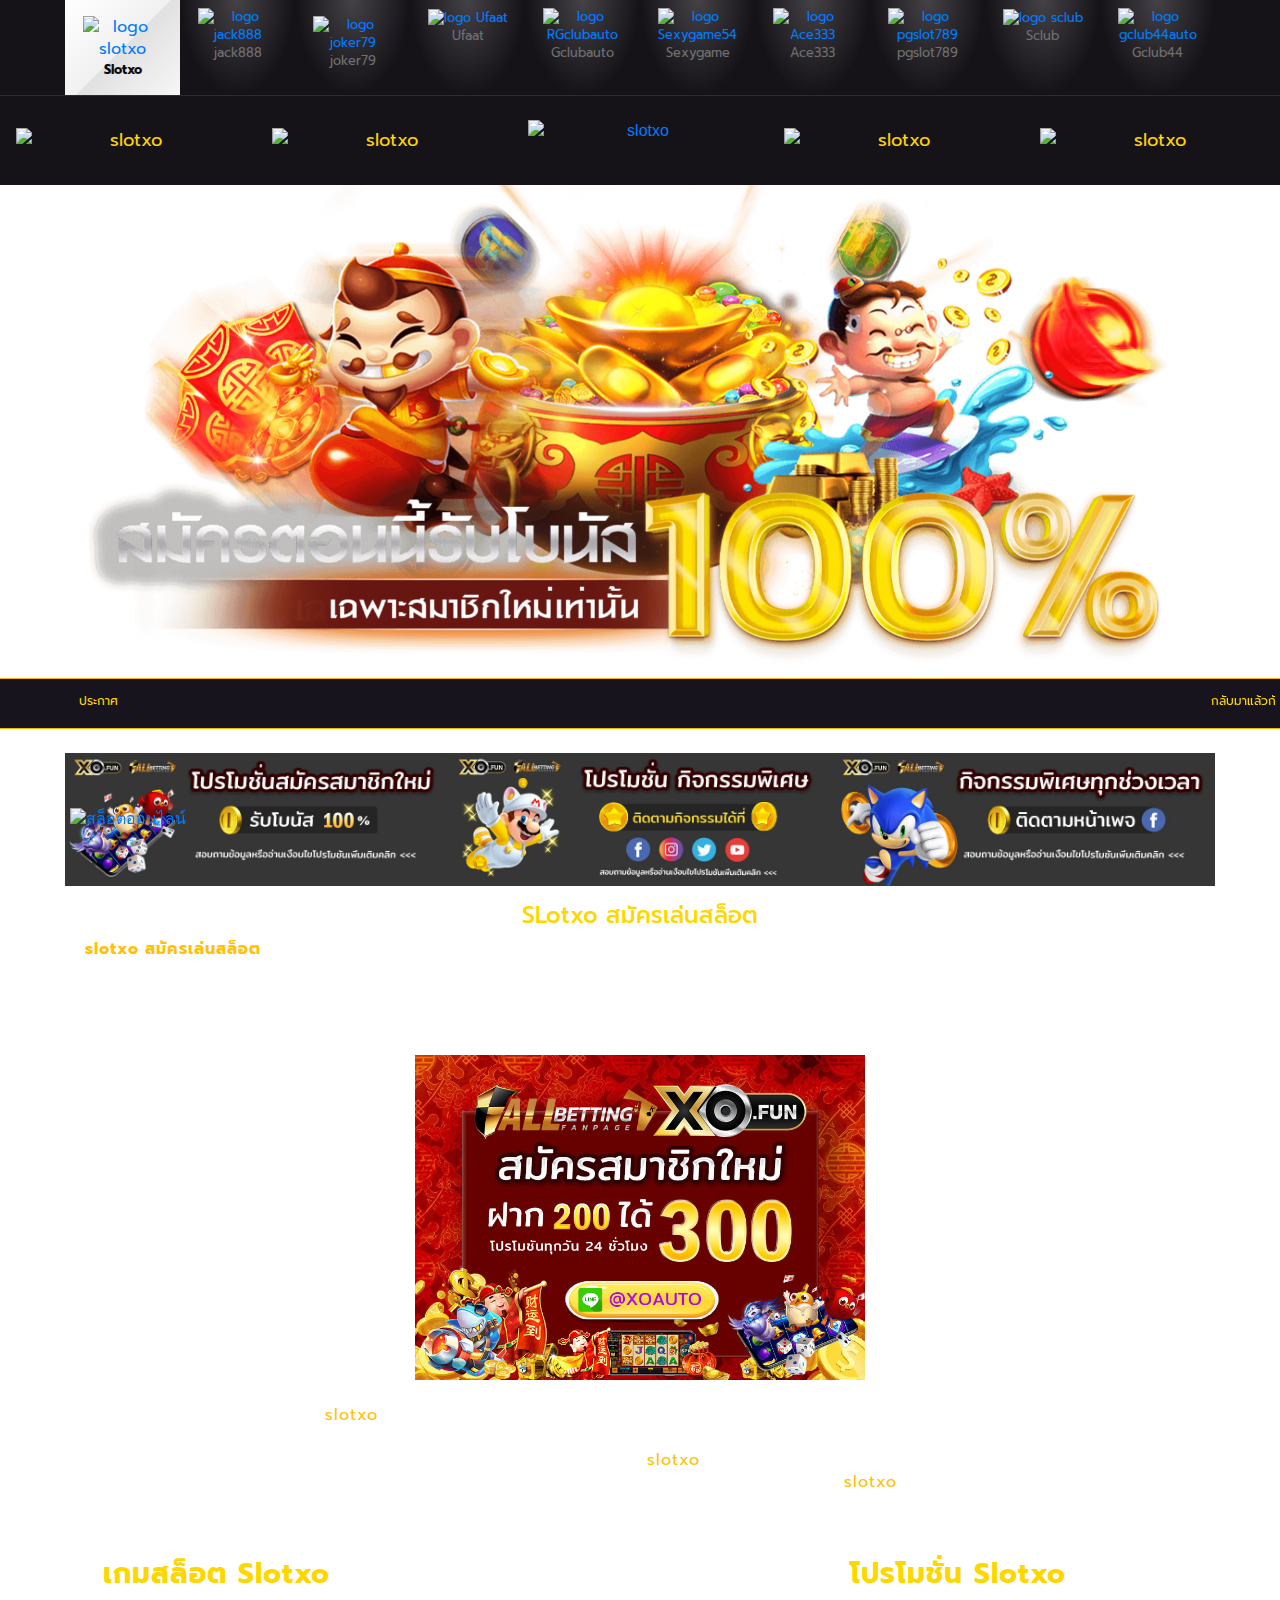
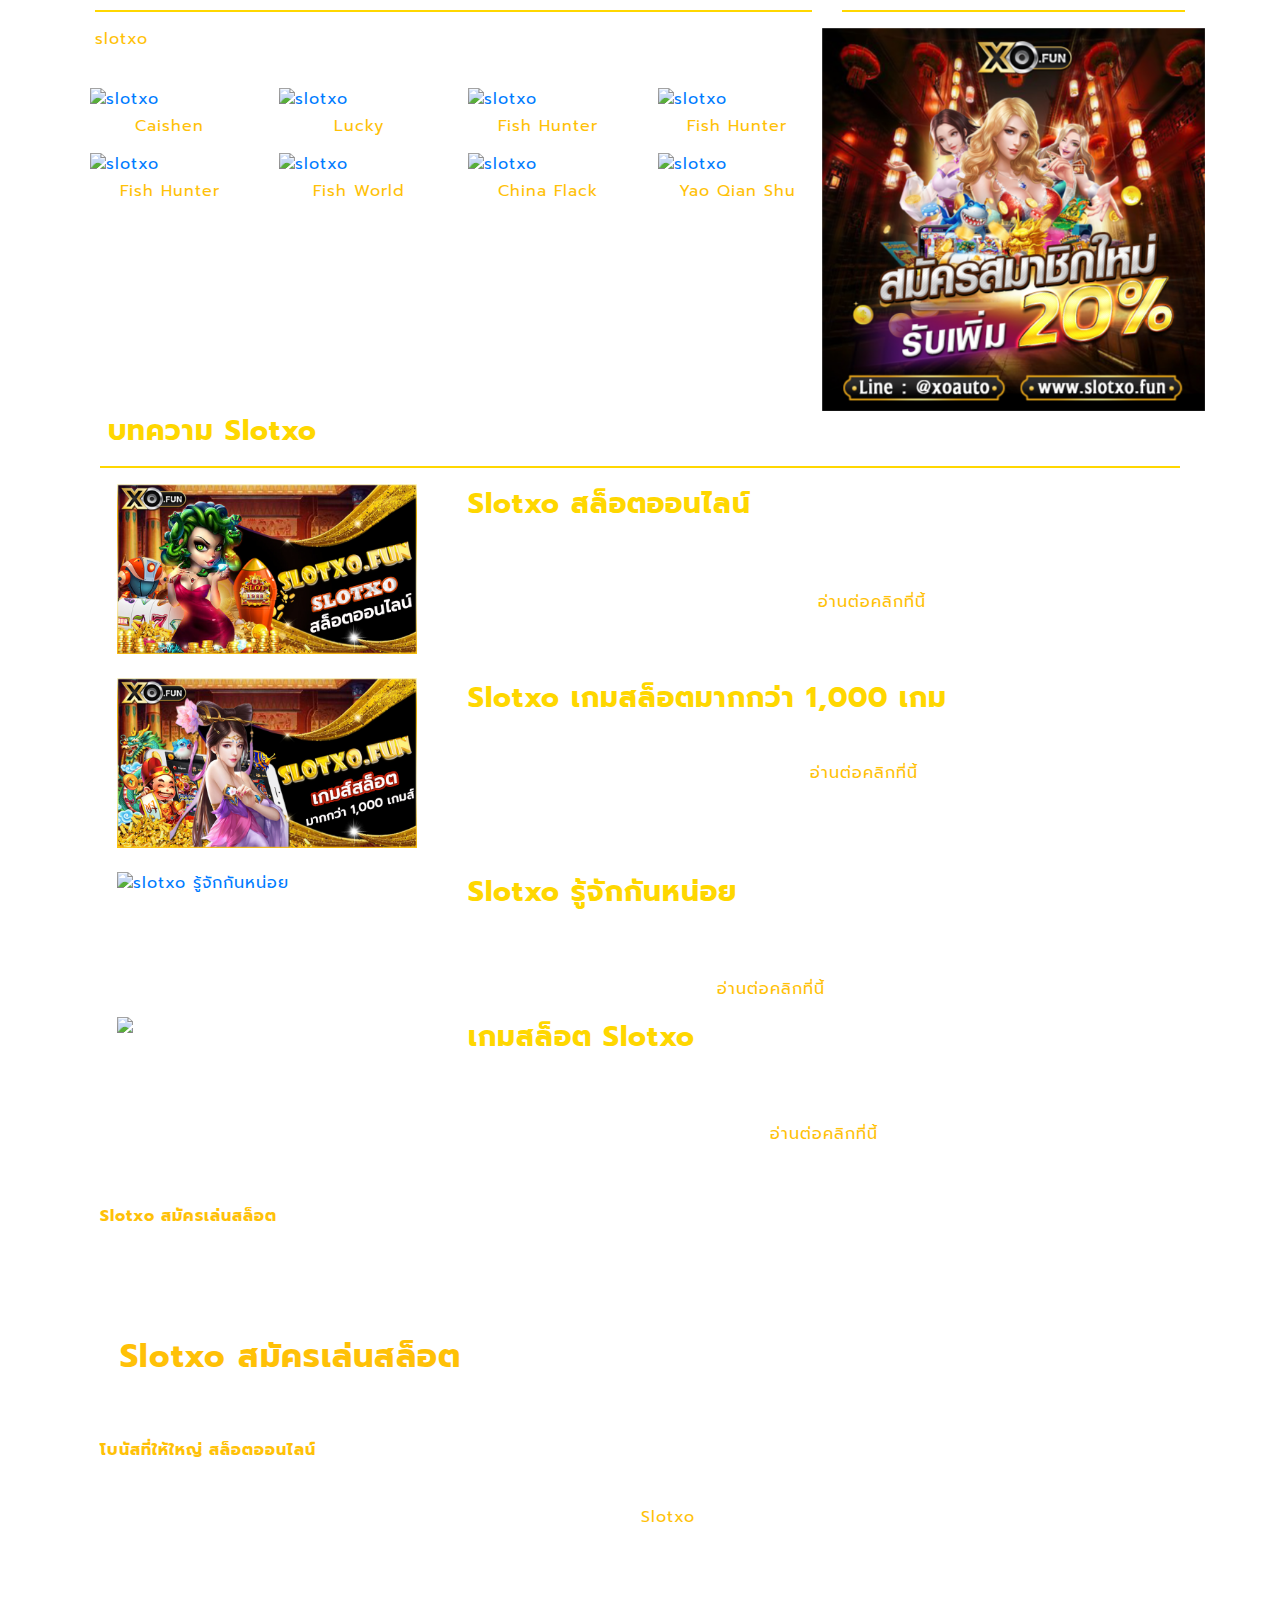
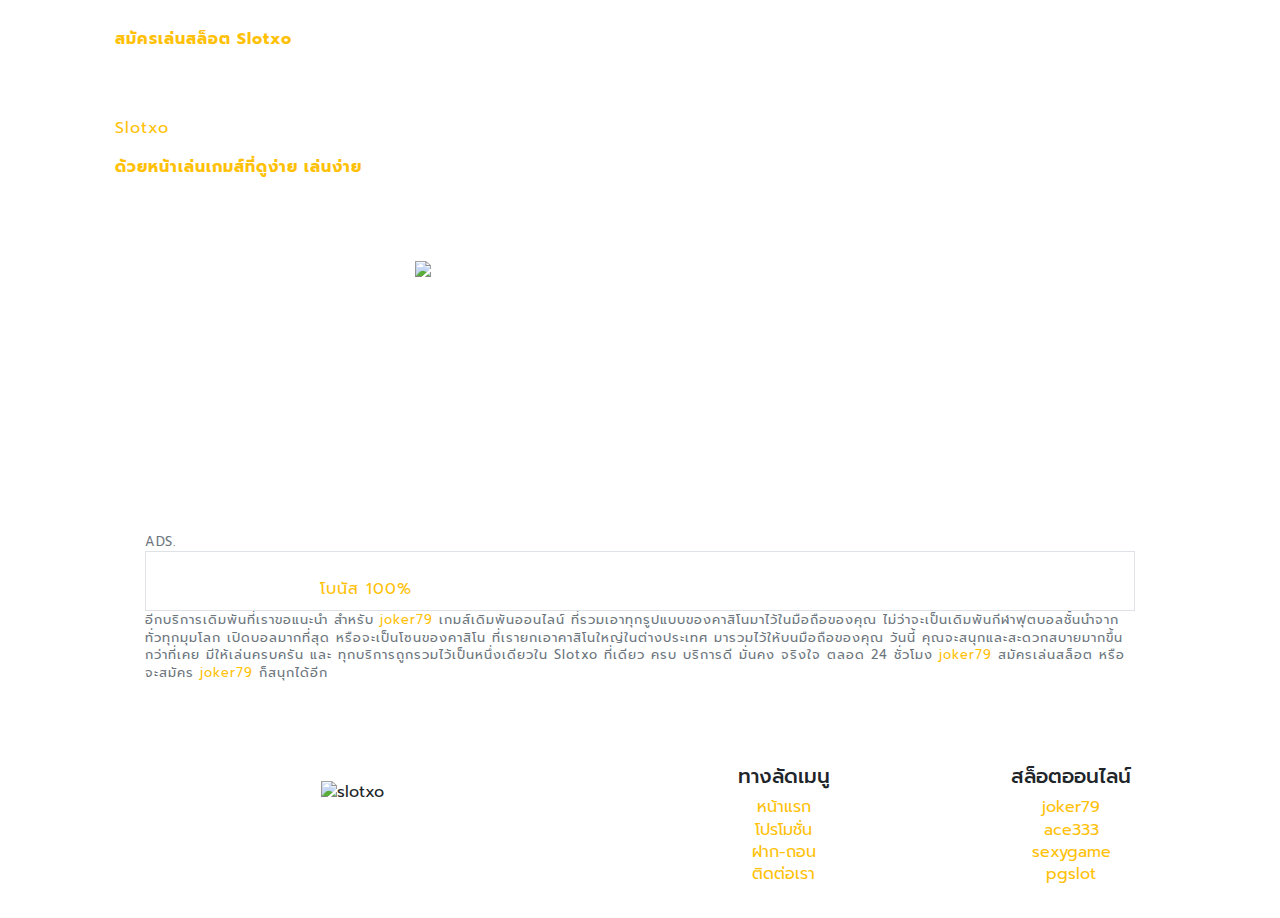
==== commit e7386be5: "[+] img icon" ====
--- a/index.html
+++ b/index.html
@@ -30,7 +30,7 @@
   <meta property="og:title" content="Slotxo">
   <meta property="og:description"
     content="Slotxo สล็อตออนไลน์ แจกเครดิตฟรี 1,000 แจกเครดิตไม่อั้น เพียงสมัครสมาชิกใหม่ มาพร้อมระบบฝากถอนที่ง่าย รวมทางเข้าslotxo slotxoฟรีเครดิต ต้อง slotxo">
-  <!-- <meta property="og:image" content="https://www.joker79.com/asset/img/joker79logo.png"> -->
+  <meta property="og:image" content="https://slotxo.fun/asset/img/slotxo_logo.png">
   <meta property="og:url" content="https://www.Slotxo.fun">
   <meta property="og:site_name" content="Slotxo">
   <meta property="og:type" content="Website">
@@ -42,9 +42,9 @@
   <meta name="twitter:url" content="https://www.Slotxo.fun">
   <meta name="twitter:description"
     content="สล็อตxo สล็อตออนไลน์ แจกเครดิตฟรี 1,000 แจกเครดิตไม่อั้น เพียงสมัครสมาชิกใหม่ มาพร้อมระบบฝากถอนที่ง่าย รวมทางเข้าslotxo slotxoฟรีเครดิต ต้อง slotxo">
-  <!-- <meta name="twitter:image" content="asset/img/joker79logo.png"> -->
-
-  <link href="asset/img/joker_xicon.png" rel="icon" type: "image/x-icon">
+  <meta name="twitter:image" content="asset/img/slotxo_logo.png">
+
+  <link href="asset/img/slotxo-57.png" rel="icon" type: "image/x-icon">
   <link rel="stylesheet" href="https://stackpath.bootstrapcdn.com/bootstrap/4.3.1/css/bootstrap.min.css"
     integrity="sha384-ggOyR0iXCbMQv3Xipma34MD+dH/1fQ784/j6cY/iJTQUOhcWr7x9JvoRxT2MZw1T" crossorigin="anonymous">
   <link href="https://fonts.googleapis.com/css?family=Prompt&display=swap" rel="stylesheet">
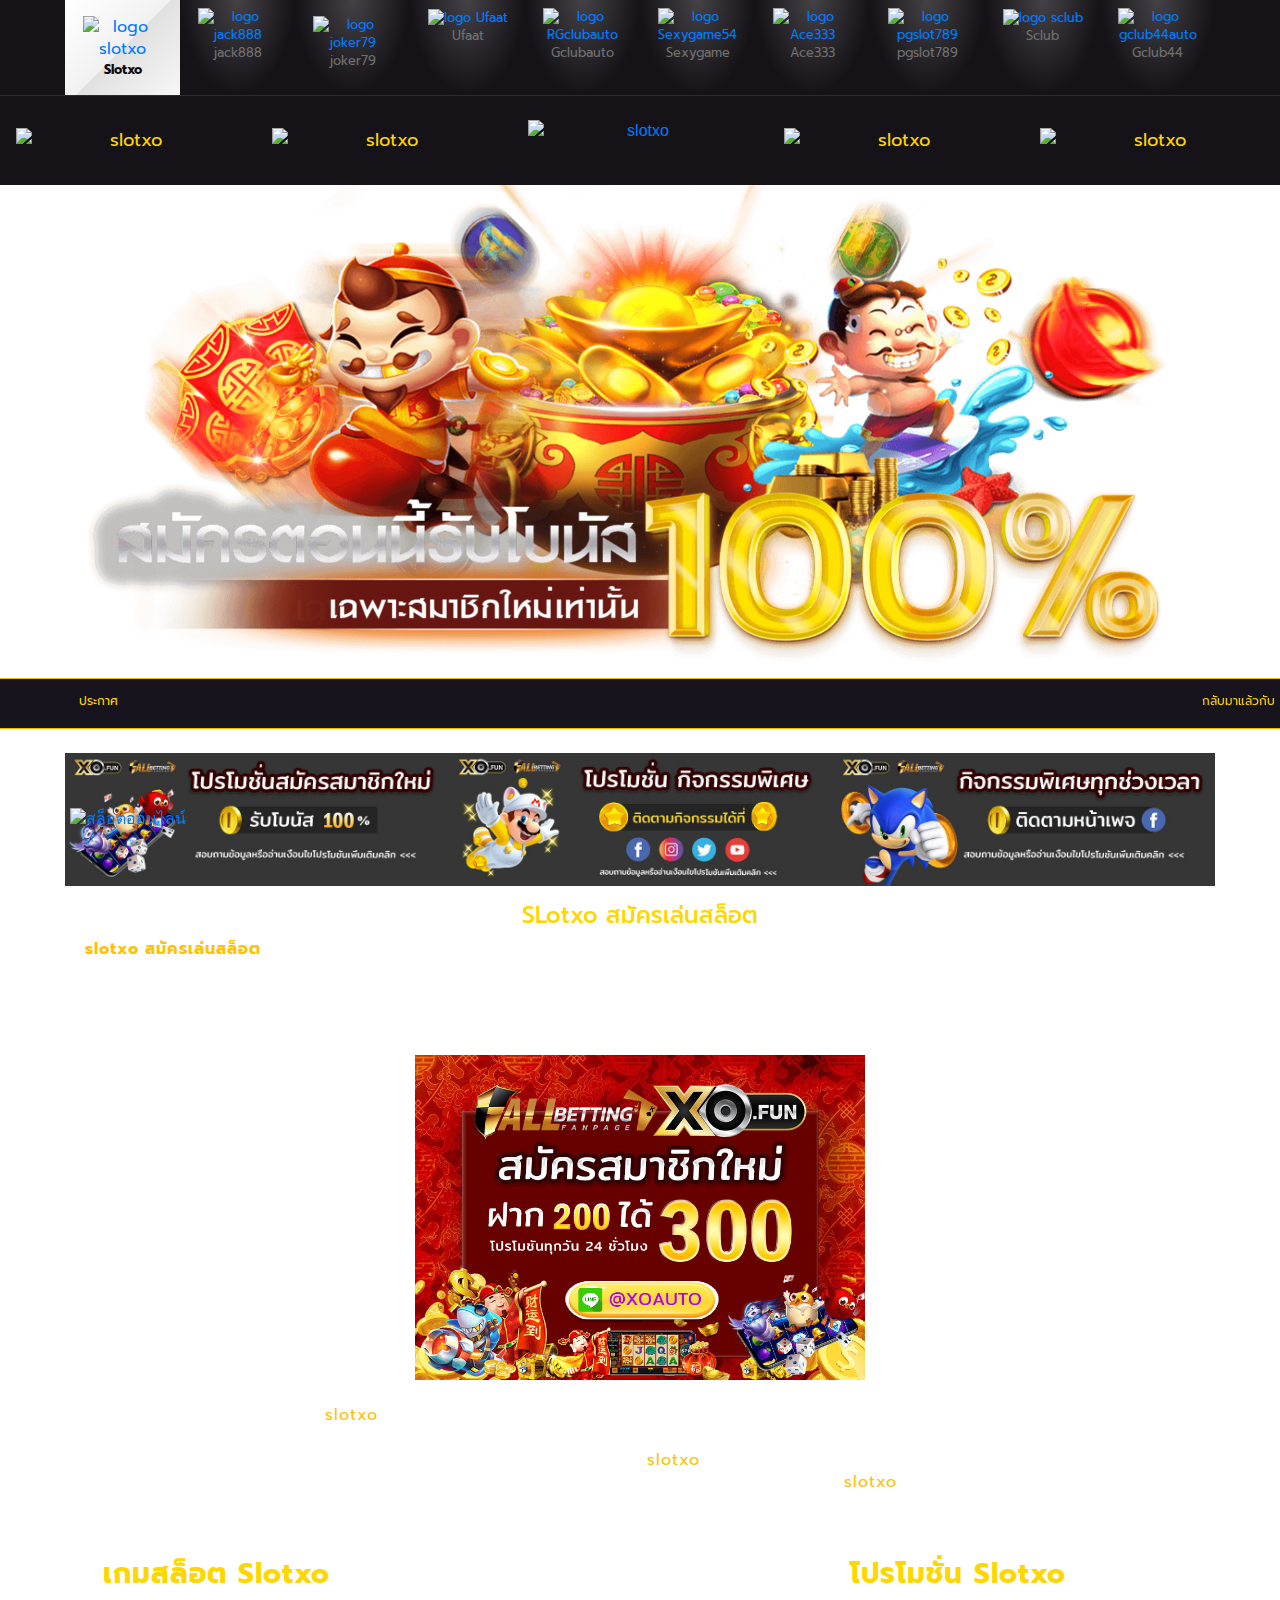
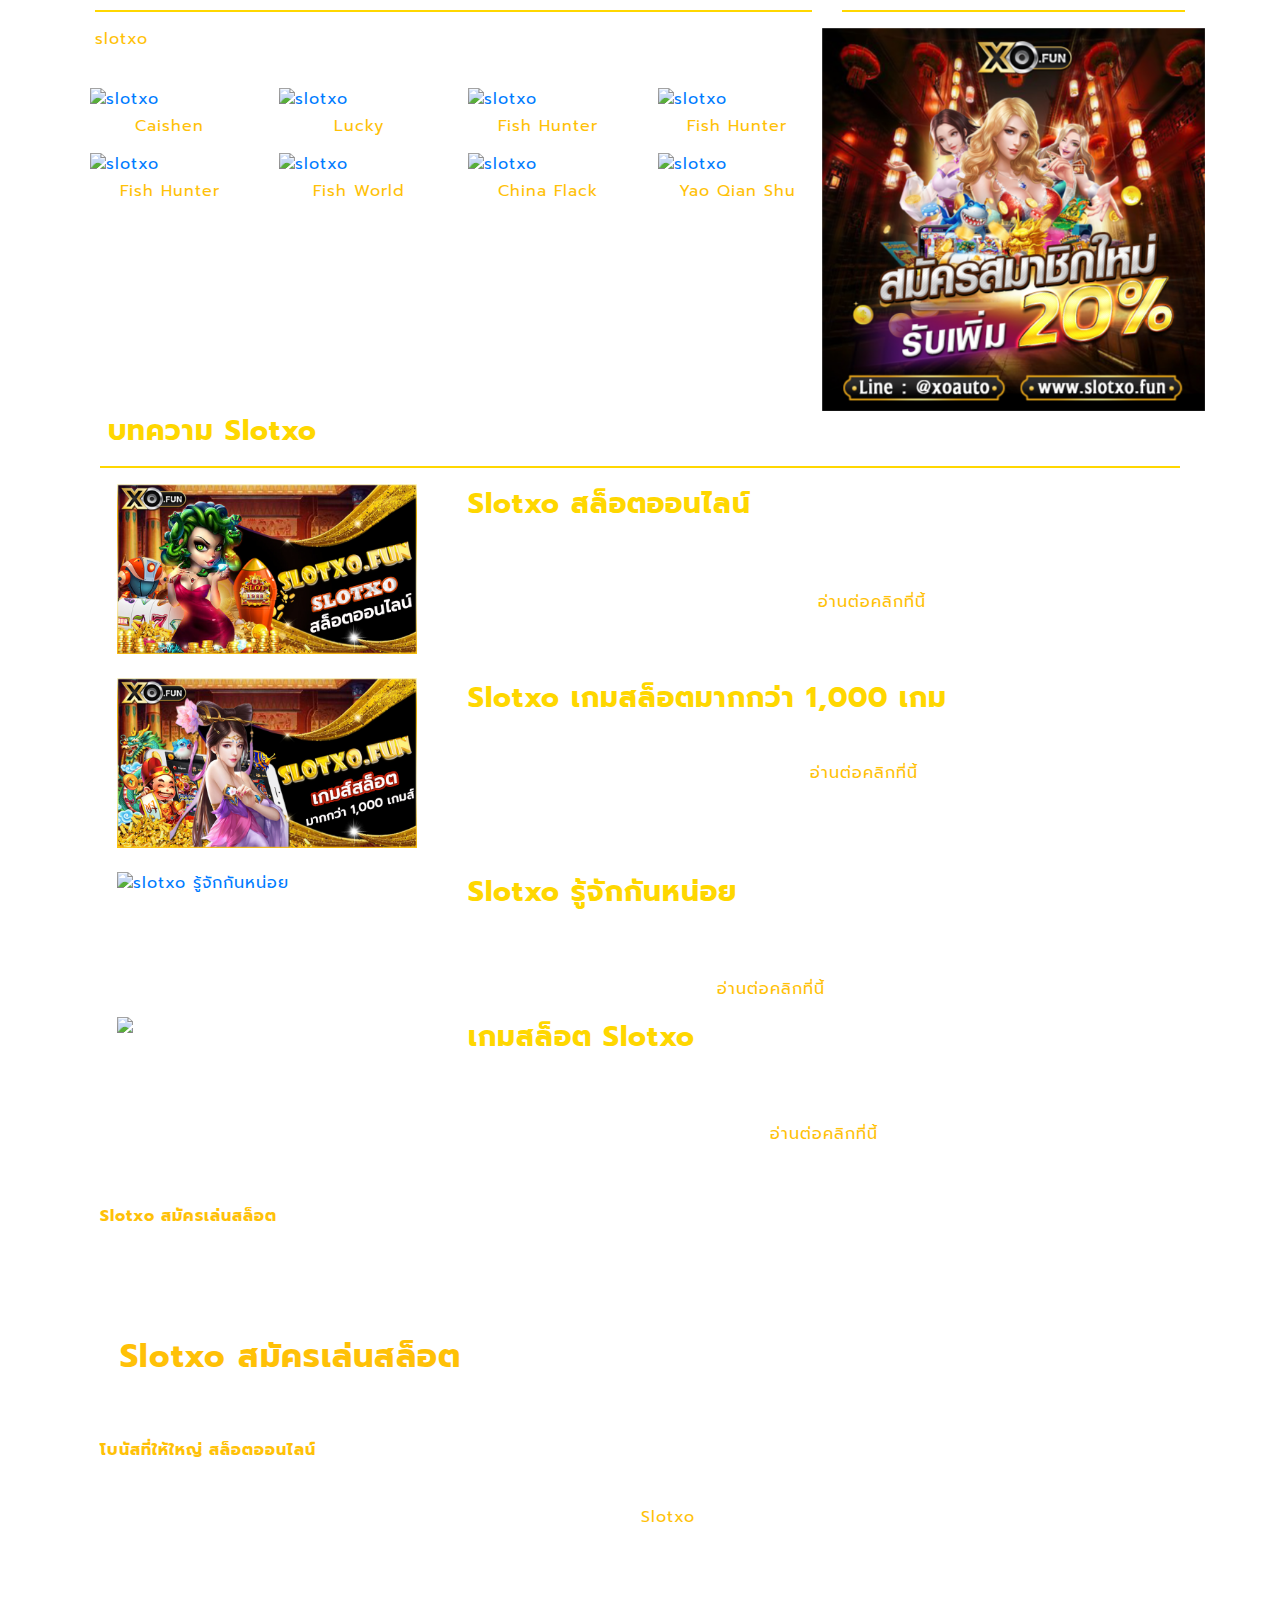
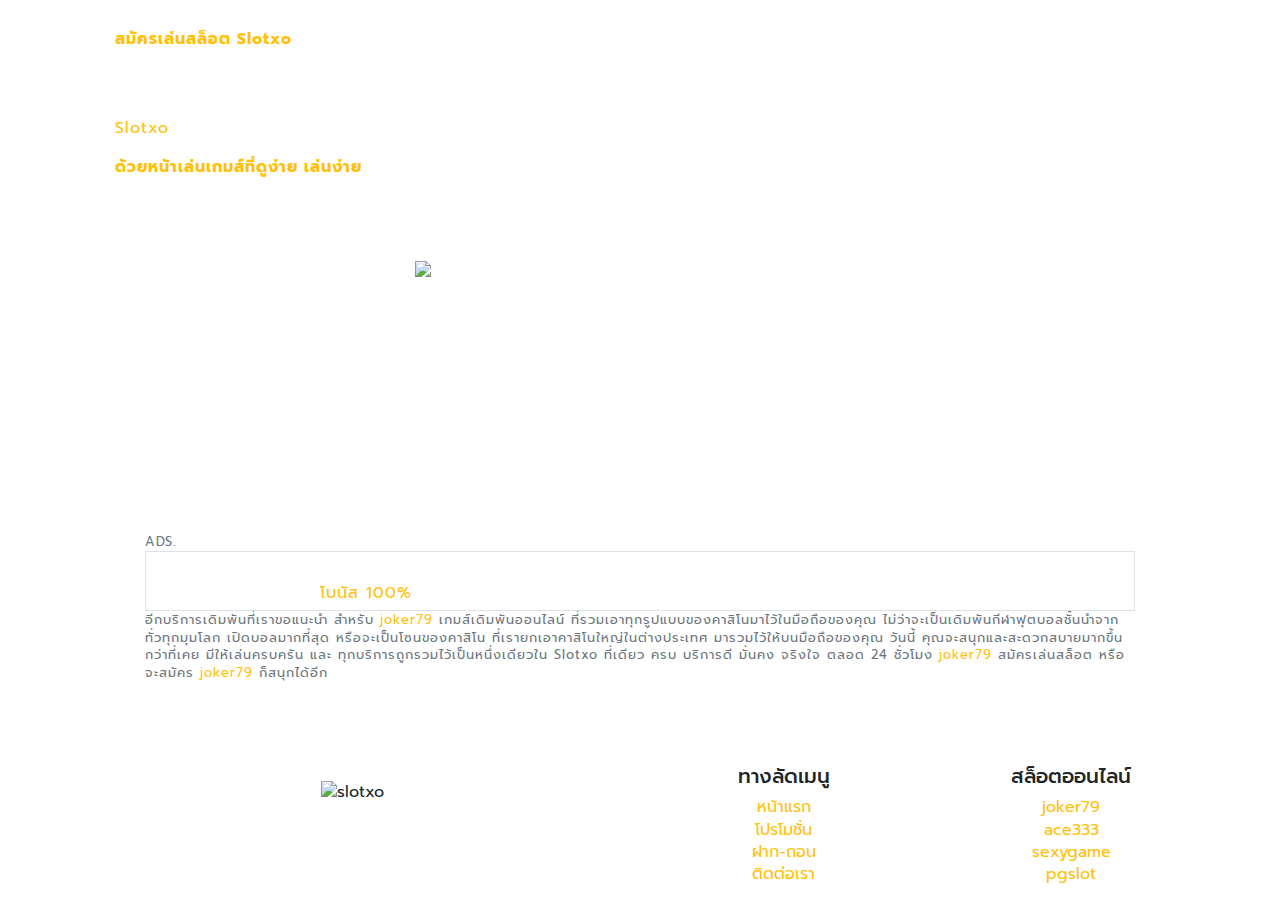
==== commit a551dfe1: "[+]" ====
--- a/index.html
+++ b/index.html
@@ -1,5 +1,5 @@
 <!DOCTYPE html>
-<html lang="th-TH">
+<html lang="th">
 
 <head>
   <!-- html -->
@@ -473,13 +473,9 @@
                     class="text-white">
                     <p class="small m-0 text-white-50"><span class="small">www.joker79.com ครบทั้งสล็อตและคาสิโน</span>
                     </p>
-                    <p class="on-text"><strong>joker79</strong> สมาชิกใหม่ <span class="text-warning">โบนัส 100%</span>
+                    <p class="on-tex mt-1"><strong>joker79</strong> สมาชิกใหม่ <span class="text-warning">โบนัส 100%</span>
                     </p>
                   </a>
-                  <div class="cover-banner"><noscript>
-                      <img src="asset/img/joker79_mini_logo.png" alt="joker79" class="img-fluid"
-                        alt="joker123"></noscript>
-                  </div>
                 </div>
                 <p class="small text-secondary">อีกบริการเดิมพันที่เราขอแนะนำ สำหรับ <a href="http://www.joker79.com/"
                     class="text-warning">joker79</a> เกมส์เดิมพันออนไลน์
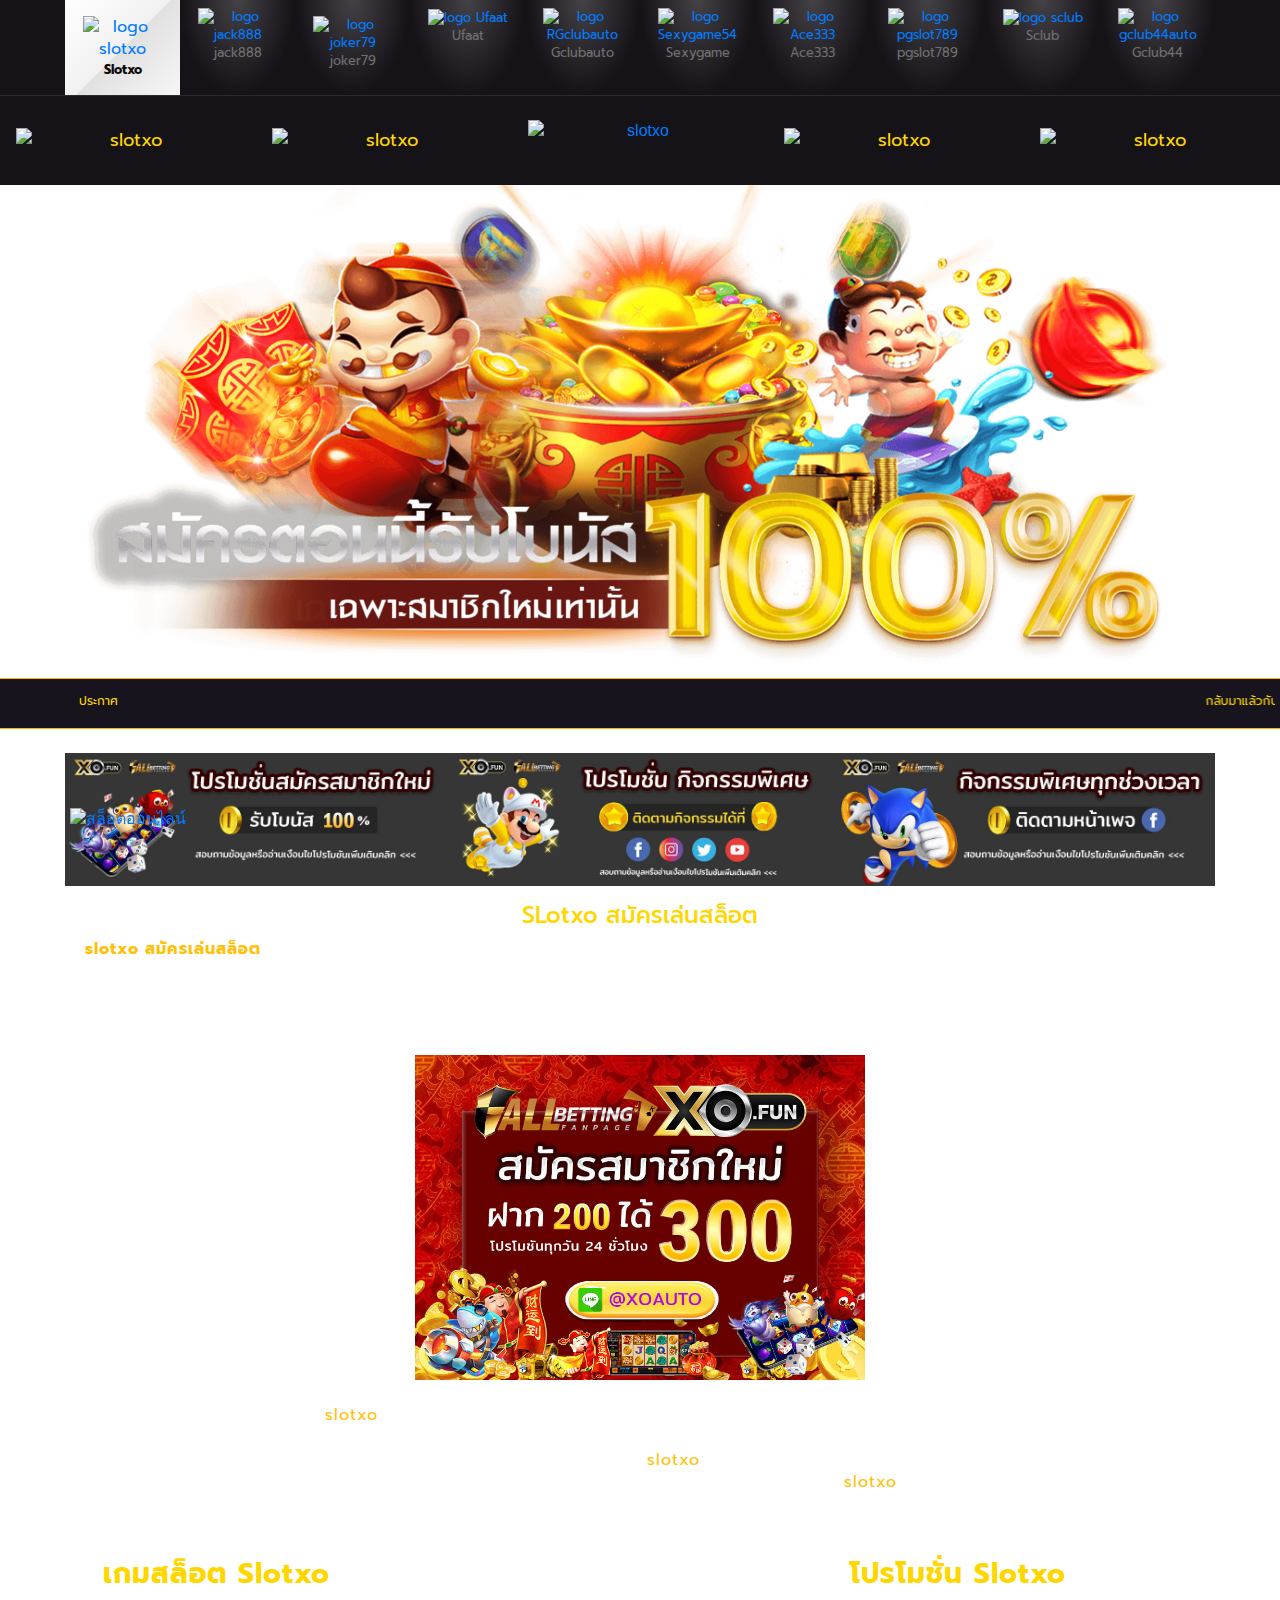
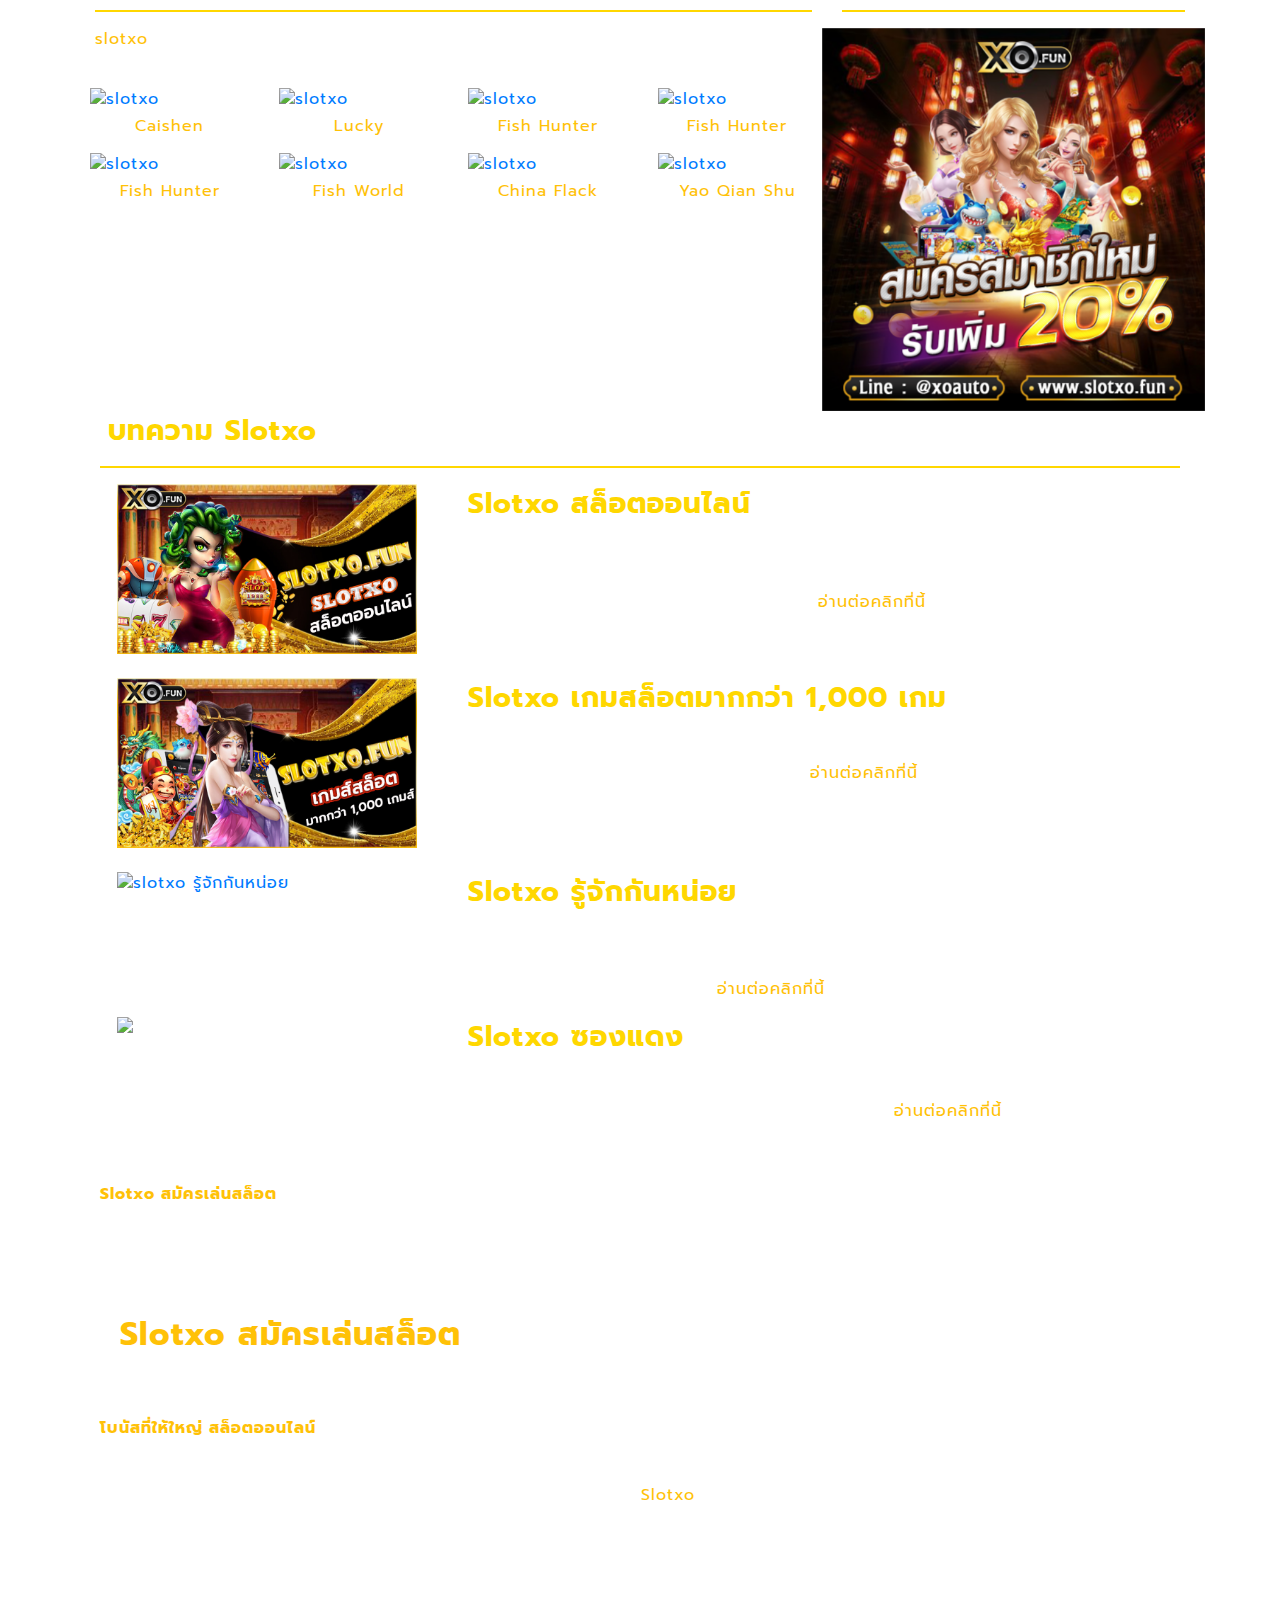
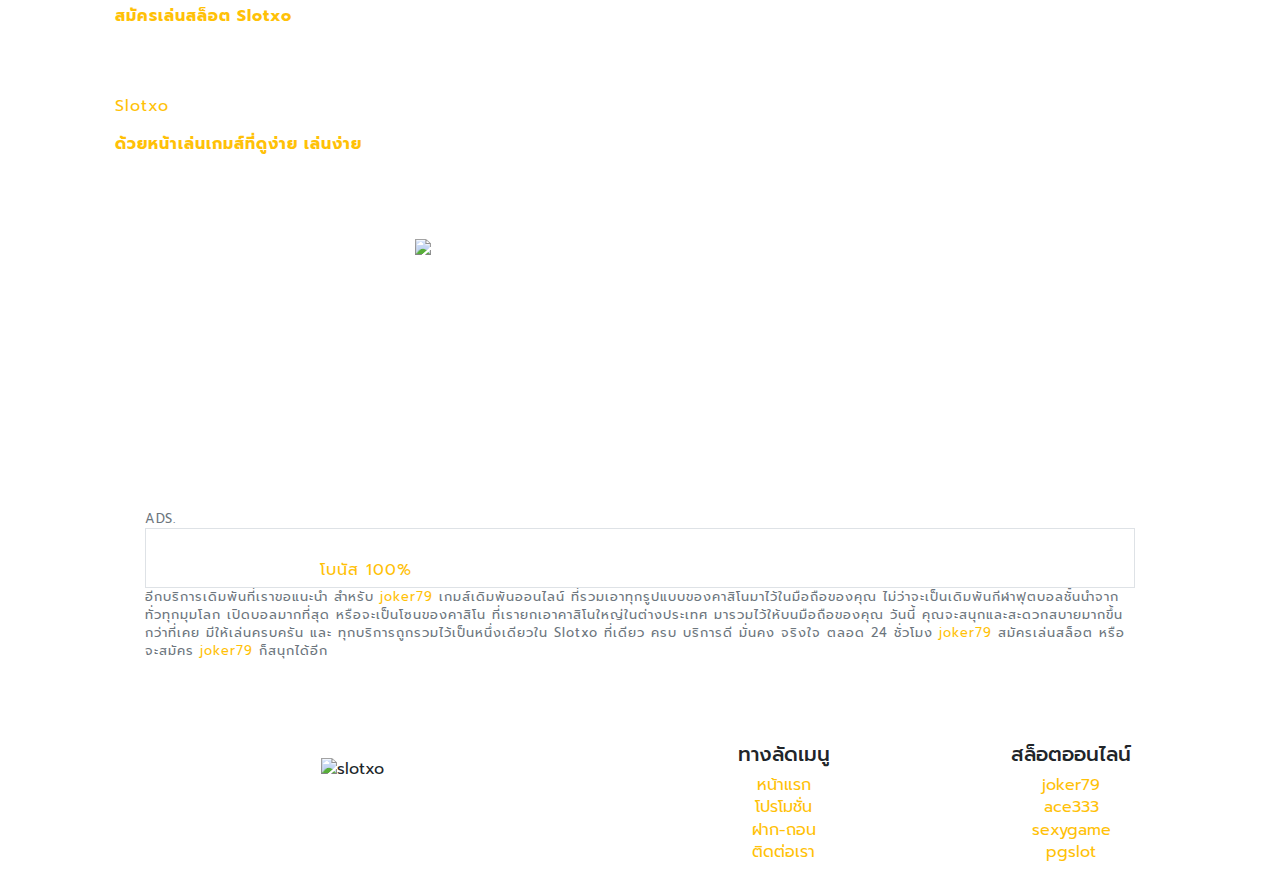
==== commit eb8a6220: "[+] add newblog&picture icon" ====
--- a/index.html
+++ b/index.html
@@ -19,7 +19,7 @@
 
   <meta name="robots" content="all">
   <meta name="googlebots" content="all">
-  <meta name="revisit-after" content="3 days">
+  <meta name="revisit-after" content="2 days">
   <meta name="audience" content="all">
   <meta name="Rating" content="General">
   <meta name="distribution" content="Global">
@@ -408,16 +408,15 @@
             </div>
           </div>
           <div class="row">
-            <div class="col-sm-4"><img src="asset/img/slotxogame.jpg  " class="responsive-blog center mb-4"
+            <div class="col-sm-4"><img src="asset/img/slotxogame.jpg" class="responsive-blog center mb-4"
                 alt="slotxo">
             </div>
             <div class="col">
-              <strong class="text-header pb-2 ">เกมสล็อต Slotxo</strong>
-              <p>Slotxo ขอแนะนำสล๊อต เกมยิงปลา และคาสิโนสด อัพเดตใหม่ล่าสุด สามารถร่วมสนุก
-                และลุ้นชนะรางวัลแจ๊คพอตใหญ่ ไปกับเรา รองรับระบบมือถือทั้ง android และ ios
-                ขอแนะนำสล๊อต เกมยิงปลา และคาสิโนสด อัพเดตใหม่ล่าสุด สามารถร่วมสนุก
-                และลุ้นชนะรางวัลแจ๊คพอตใหญ่ ไปกับเรา รองรับระบบมือถือทั้ง android และ ios
-                <a href="index.html" class="text-warning">อ่านต่อคลิกที่นี้</a></p>
+              <a href="blogslotxo04.html"><strong class="text-header pb-2 ">Slotxo ซองแดง</strong></a>
+              <p> สวัสดี เพื่อนสมาชิก slotxo ทุกๆท่าน วันนี้เรามีข่าวดีที่เป็นความลับ และใช่!! วันนี้มันจะไม่ใช่ความลับอีกต่อไป
+                  เพื่อนๆทุกท่านทราบกันหรือไม่ว่า Slotxo ของเรานั้น เป็นเกมส์สล็อตที่โครตของโคตร แจกๆๆๆๆ
+                  ที่ไม่รู้จะสรรหาคำไหนมาบรรยายสมาชิก Slotxo 
+                <a href="blogslotxo04.html" class="text-warning">อ่านต่อคลิกที่นี้</a></p>
             </div>
           </div>
 
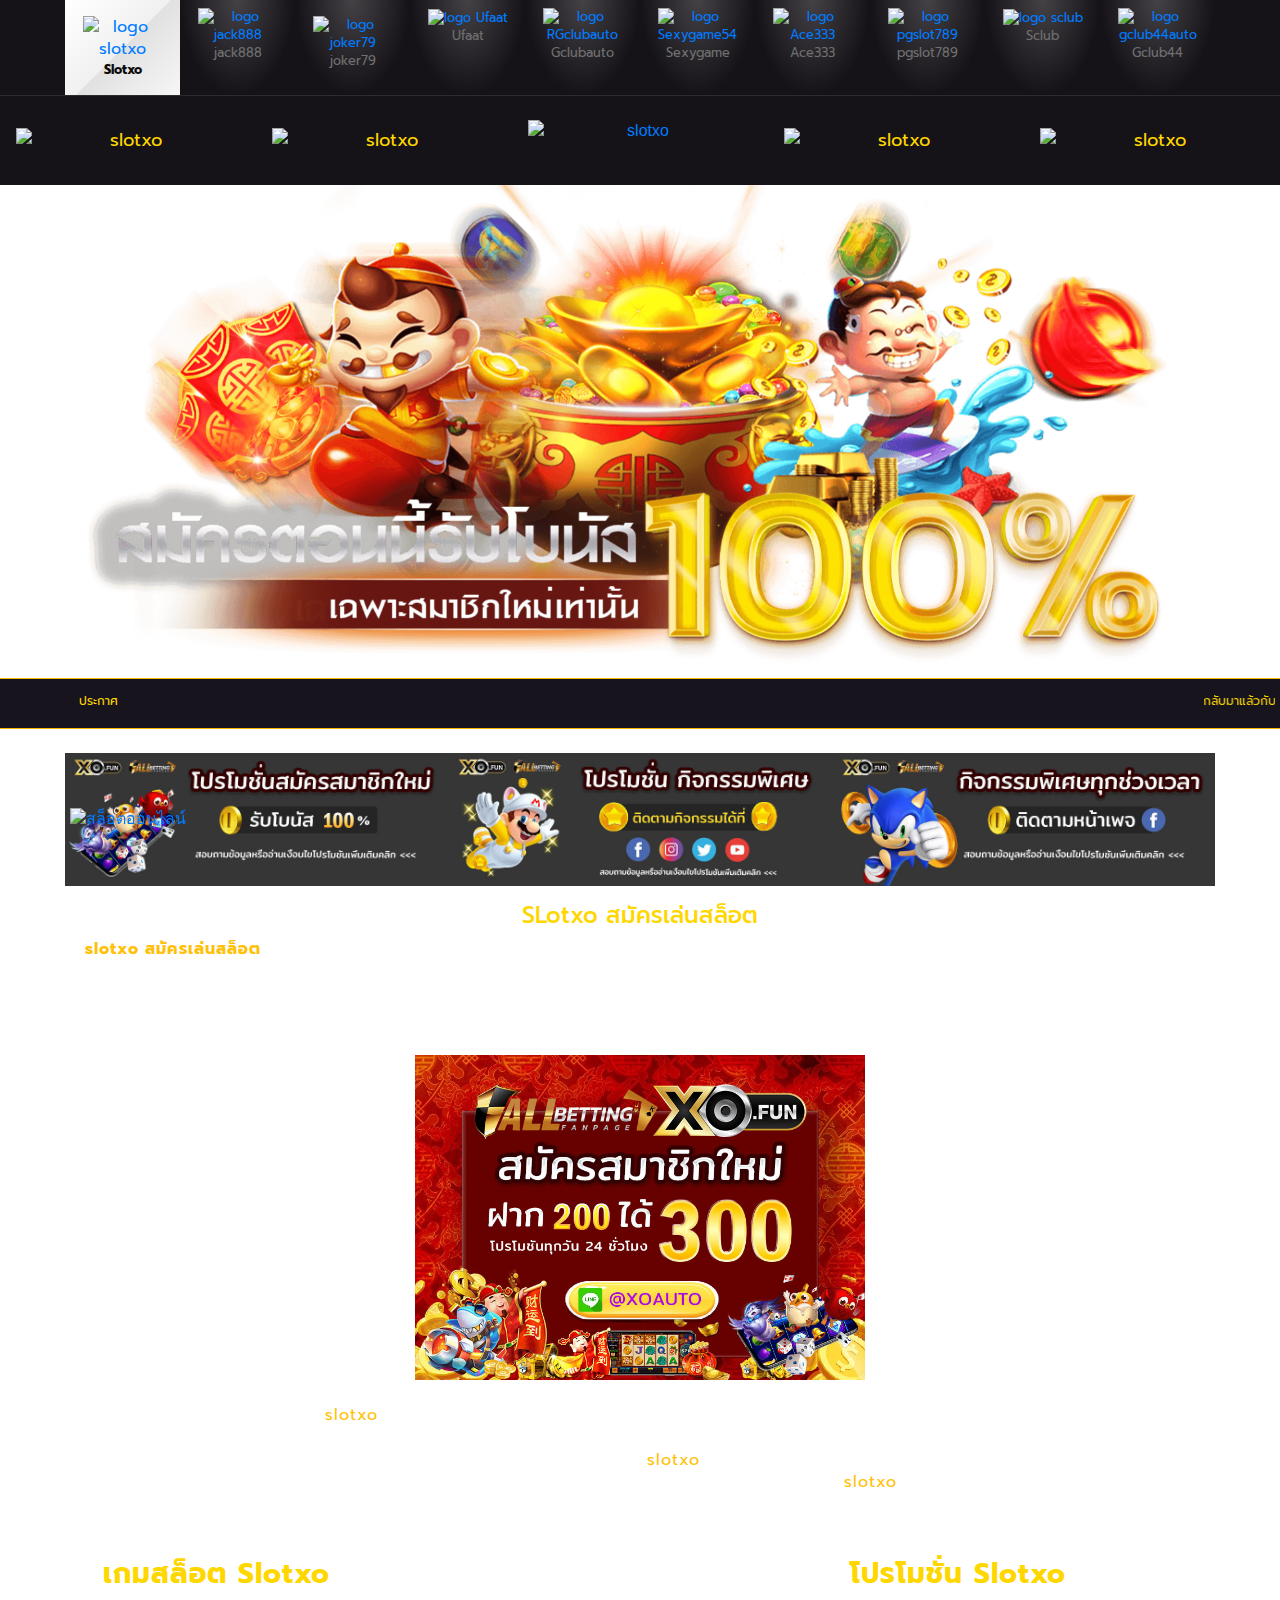
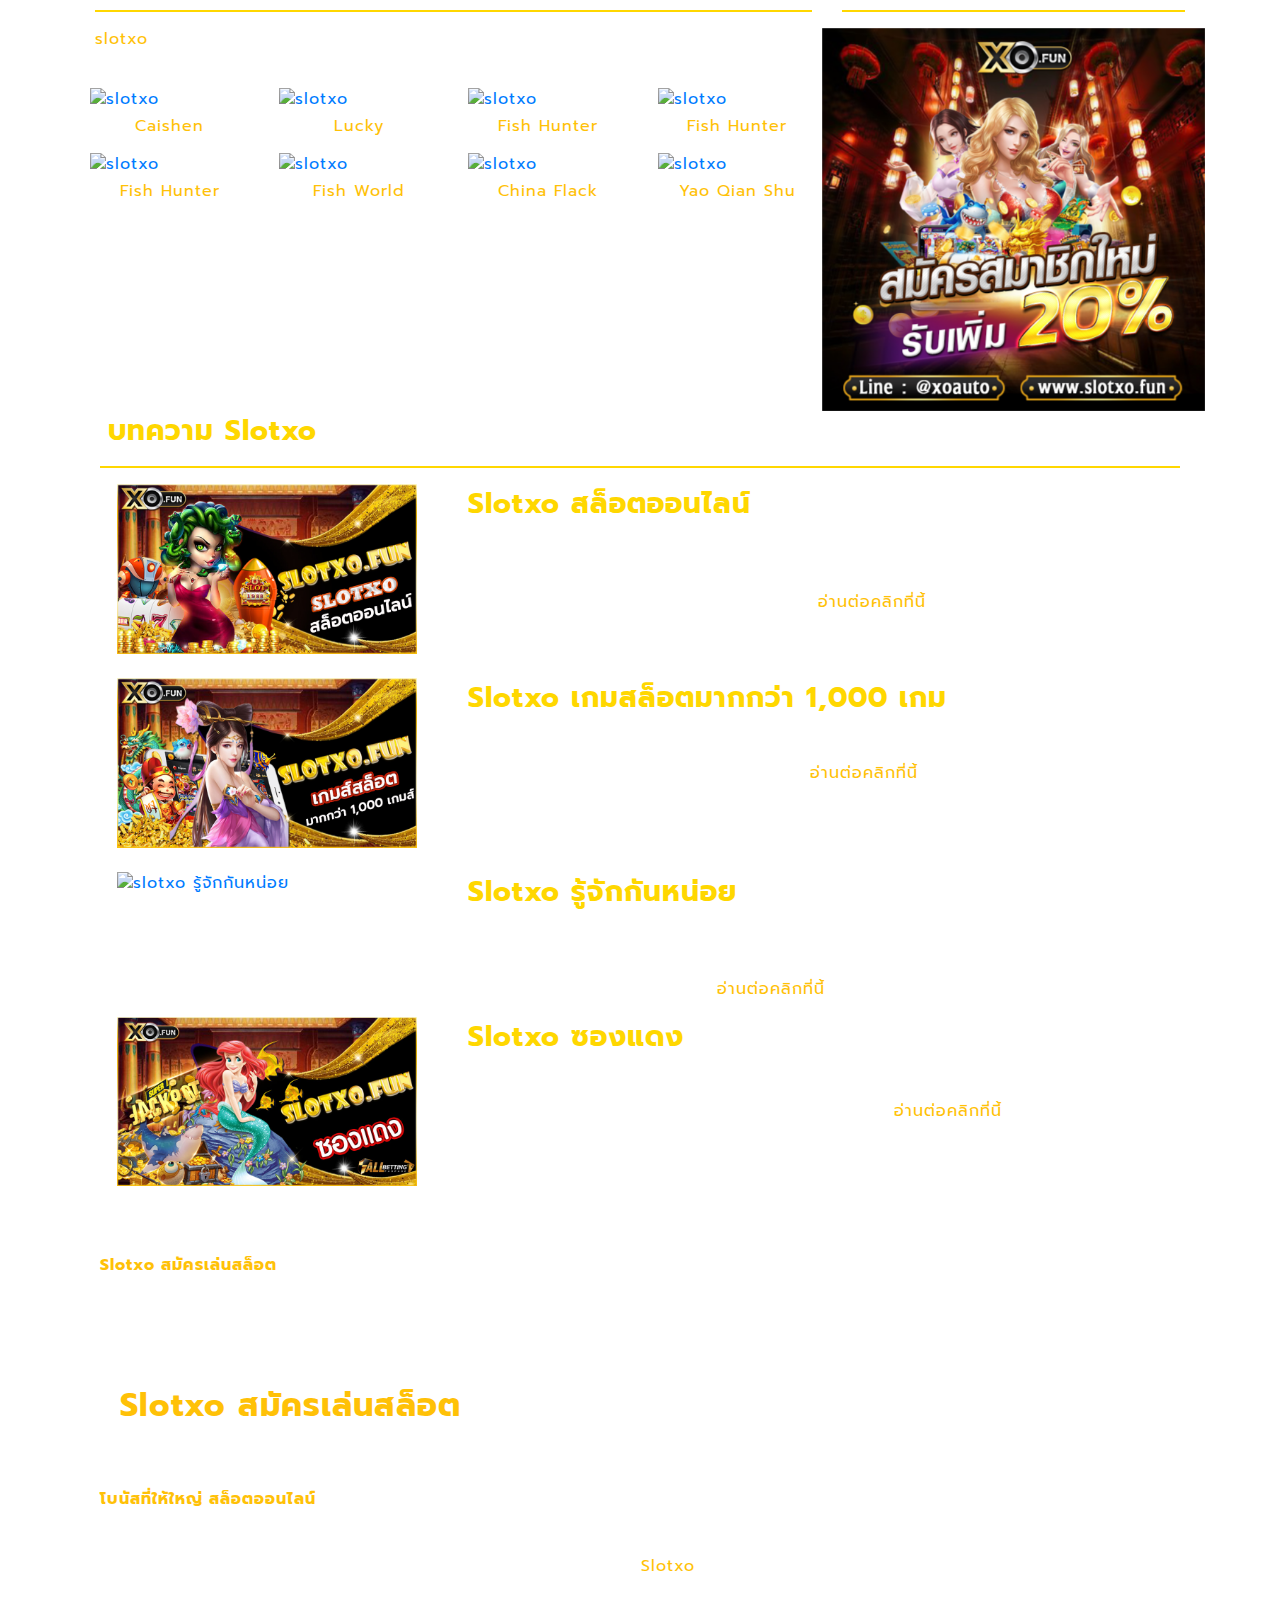
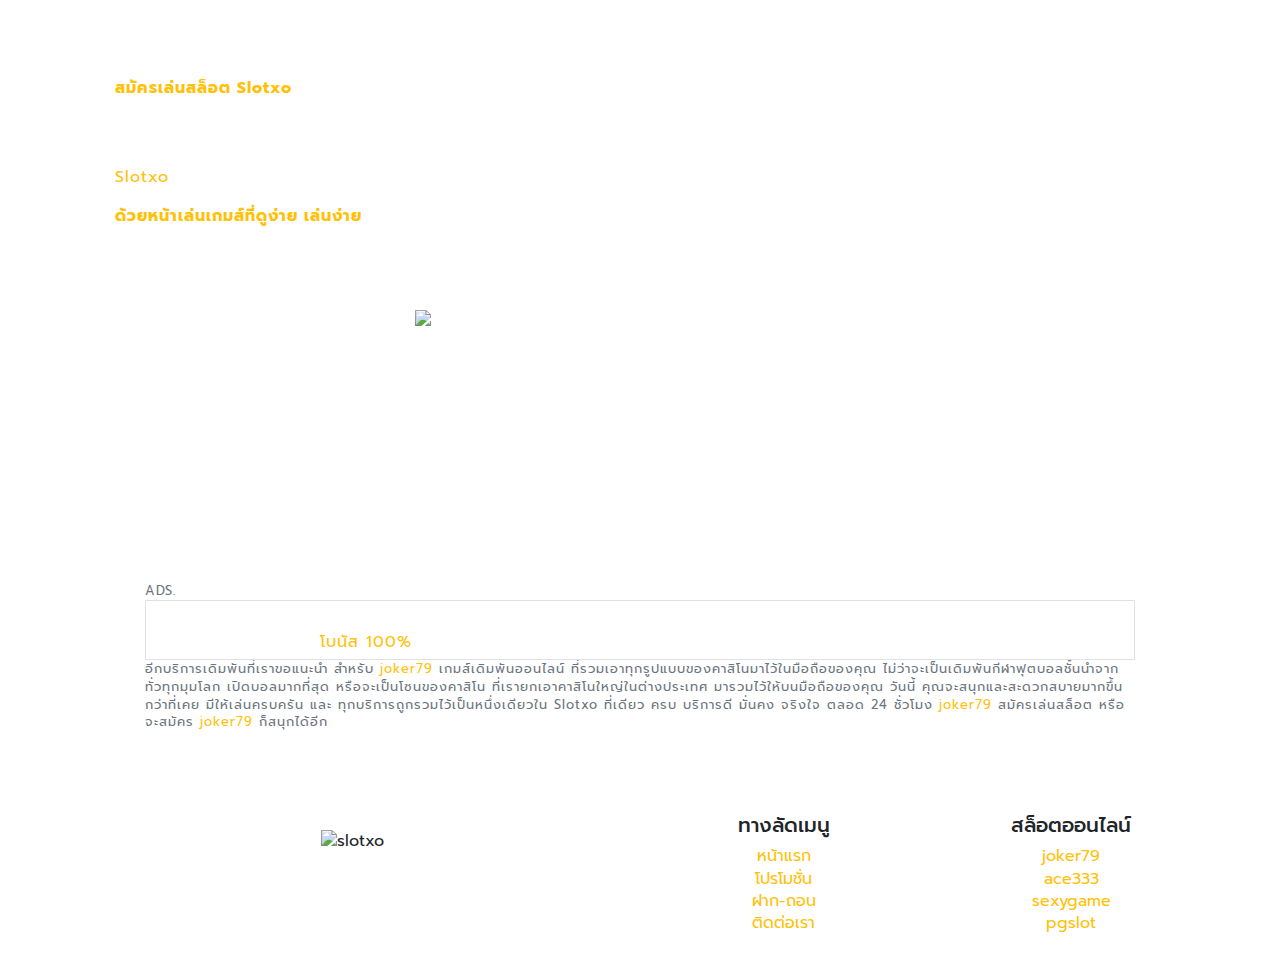
==== commit 1610dcb3: "[+] add listblog04 pic" ====
--- a/index.html
+++ b/index.html
@@ -408,7 +408,7 @@
             </div>
           </div>
           <div class="row">
-            <div class="col-sm-4"><img src="asset/img/slotxogame.jpg" class="responsive-blog center mb-4"
+            <div class="col-sm-4"><img src="asset/img/slotxo-redblog.jpg" class="responsive-blog center mb-4"
                 alt="slotxo">
             </div>
             <div class="col">
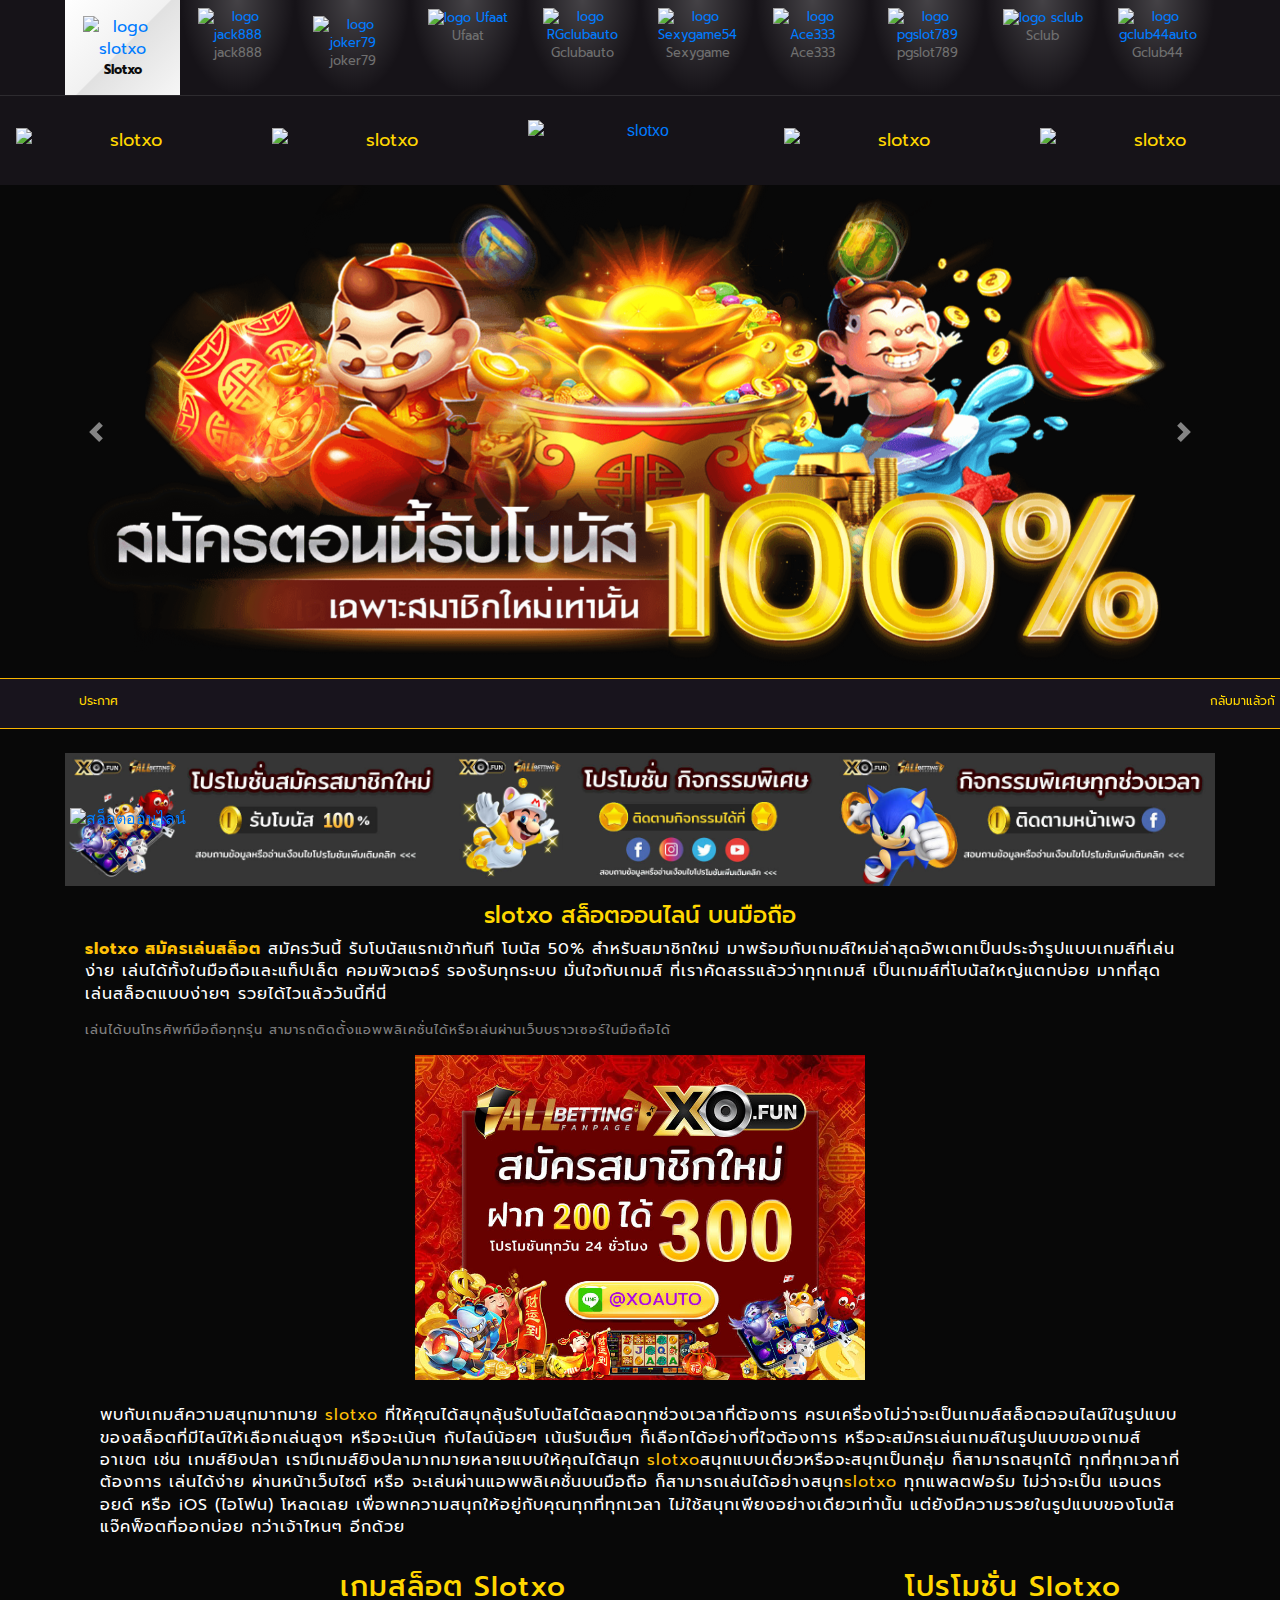
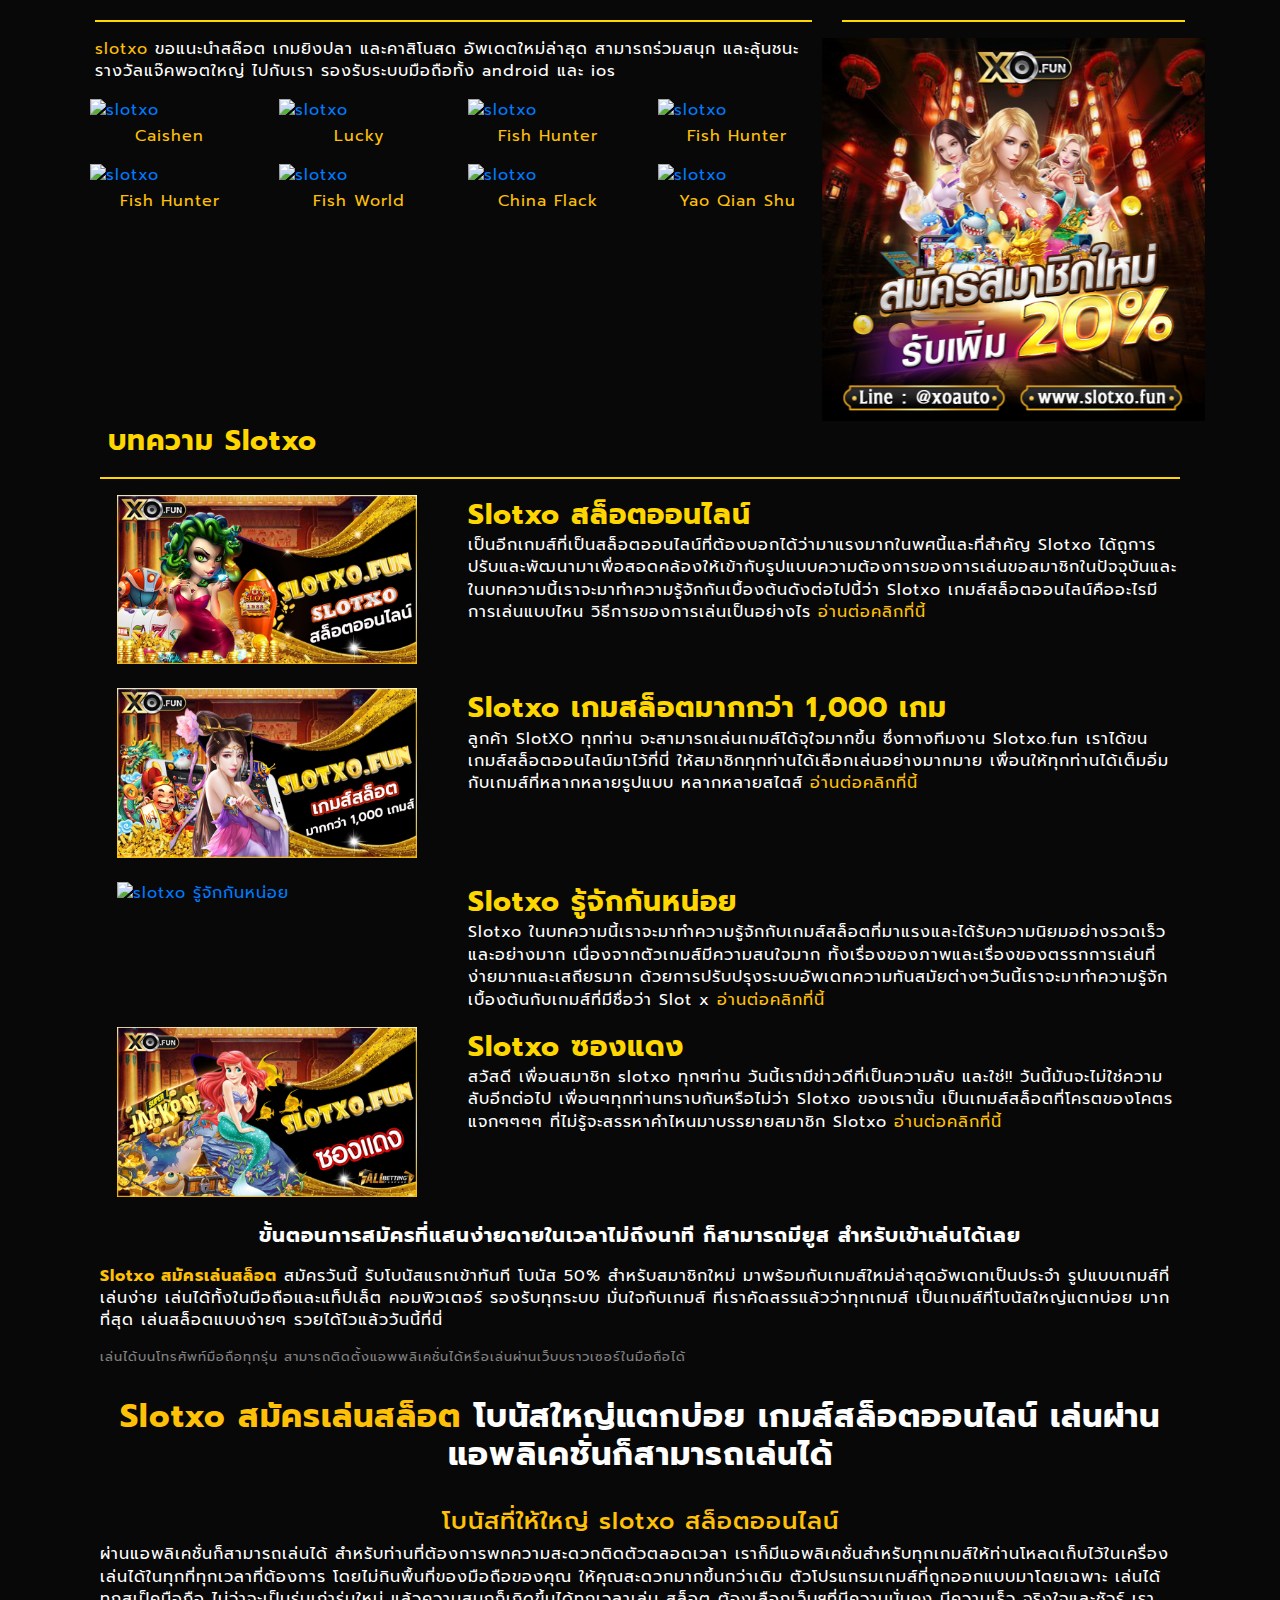
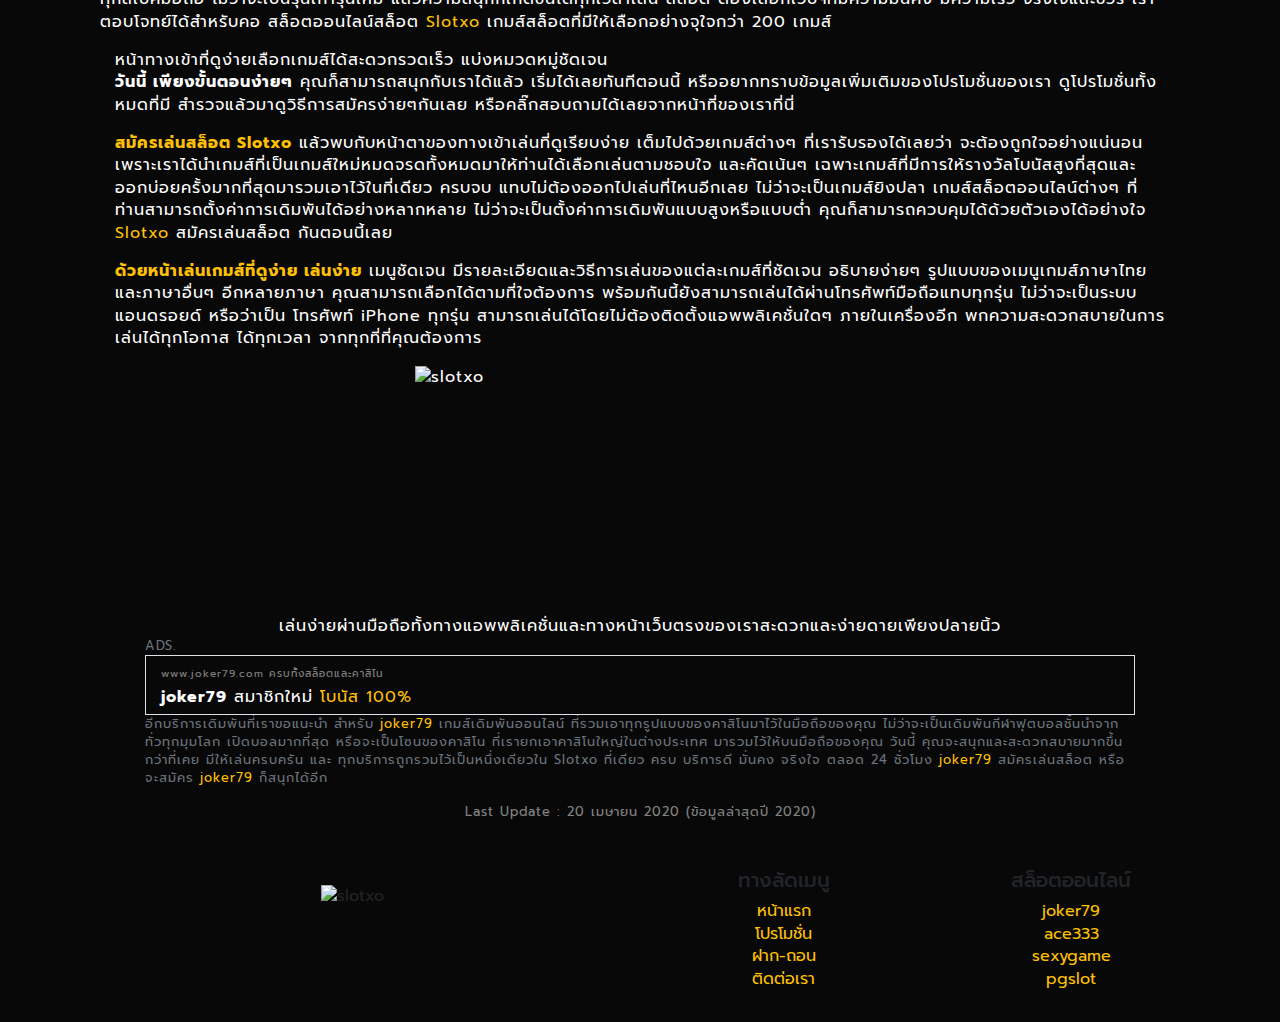
==== commit 99576e5f: "[+] add h2 h3 h4" ====
--- a/index.html
+++ b/index.html
@@ -91,7 +91,7 @@
 
 </head>
 <div class="bg-black" style="padding:0; border-bottom:1px solid rgba(255,255,255,0.1);">
-  <div class="container">
+  <div class="container ">
     <div class="row" style="padding:0;">
       <div class="col bc-silver-g text-center order-xl-1 order-2">
         <a href="index.html" target="_blank" title="Slotxo">
@@ -177,7 +177,7 @@
     </div>
   </div>
 </div>
-<nav class="nav nav-pills nav-justified bg-black">
+<nav class="nav nav-pills nav-justified bg-black ">
   <a class="nav-item nav-link mt-4 text-headered" href="index.html" style="text-align:center;"><img
       src="/asset/img/home-button-min.png" class="responsive center mb-4" alt="slotxo"></a>
   <a class="nav-item nav-link mt-4 text-headered" href="promotion.html" style="text-align:center;"><img
@@ -243,8 +243,8 @@
       </div>
       <div class="col-10">
         <marquee><span class="fc-gold">กลับมาแล้วกับ slotxo การเงินมั่นคง ฝาก-ถอน เพียง30วินาที สอบถามข้อมูล
-            ยินดีต้อนรับเข้าสู่ SLotxo อย่างเป็นทางการ พร้อมบริการฝาก ถอน สล็อตออนไลน์
-            SLotxo</span></marquee>
+            ยินดีต้อนรับเข้าสู่ slotxo อย่างเป็นทางการ พร้อมบริการฝาก ถอน สล็อตออนไลน์
+            slotxo</span></marquee>
       </div>
     </div>
   </div>
@@ -260,9 +260,7 @@
   </div>
   </div>
   </div>
-  <a href="https://lin.ee/l1vEMLo">
-    <h1 class="text-header text-center pt-3 px-2">SLotxo สมัครเล่นสล็อต</h1>
-  </a>
+    <h1 class="text-header text-center pt-3 px-2">slotxo สล็อตออนไลน์ บนมือถือ</h1>
   <div class="content-read">
     <section>
       <div class="container text-white">
@@ -292,7 +290,7 @@
 
           <div class="row">
             <div class="col-sm-8">
-              <strong class="text-header text-center pt-3 px-2">เกมสล็อต Slotxo</strong>
+              <h4 class="text-header text-center pt-3 px-2">เกมสล็อต Slotxo</h4>
               <hr class="new4">
               <p><a href="https://lin.ee/l1vEMLo" class="text-warning">slotxo</a> ขอแนะนำสล๊อต เกมยิงปลา และคาสิโนสด
                 อัพเดตใหม่ล่าสุด
@@ -336,7 +334,7 @@
               </div>
             </div>
             <div class="col-sm-4">
-              <strong class="text-header text-center pt-3 px-2">โปรโมชั่น Slotxo</strong>
+              <h4 class="text-header text-center pt-3 px-2">โปรโมชั่น Slotxo</h4>
               <hr class="new4">
               <div class="row">
                 <div id="carouselExampleSlidesOnly" class="carousel slide" data-ride="carousel">
@@ -430,13 +428,13 @@
             สามารถติดตั้งแอพพลิเคชั่นได้หรือเล่นผ่านเว็บบราวเซอร์ในมือถือได้</p>
           <h2 class="mx-auto py-3 text-center"><strong class="text-warning">Slotxo สมัครเล่นสล็อต</strong>
             <strong>โบนัสใหญ่แตกบ่อย เกมส์สล็อตออนไลน์ เล่นผ่านแอพลิเคชั่นก็สามารถเล่นได้</strong></h2>
-          <p><strong class="text-warning">โบนัสที่ให้ใหญ่ สล็อตออนไลน์</strong> ผ่านแอพลิเคชั่นก็สามารถเล่นได้
+          <p><h4 class="text-warning text-center">โบนัสที่ให้ใหญ่ slotxo สล็อตออนไลน์</h4> ผ่านแอพลิเคชั่นก็สามารถเล่นได้
             สำหรับท่านที่ต้องการพกความสะดวกติดตัวตลอดเวลา
             เราก็มีแอพลิเคชั่นสำหรับทุกเกมส์ให้ท่านโหลดเก็บไว้ในเครื่องเล่นได้ในทุกที่ทุกเวลาที่ต้องการ
             โดยไม่กินพื้นที่ของมือถือของคุณ ให้คุณสะดวกมากขึ้นกว่าเดิม ตัวโปรแกรมเกมส์ที่ถูกออกแบบมาโดยเฉพาะ
             เล่นได้ทุกสเป็คมือถือ ไม่ว่าจะเป็นรุ่นเก่ารุ่นใหม่ แล้วความสนุกก็เกิดขึ้นได้ทุกเวลาเล่น สล็อต
-            ต้องเลือกเว็บฯที่มีความมั่นคง มีความเร็ว จริงใจและชัวร์ เราตอบโจทย์ได้สำหรับคอ สล็อตออนไลน์สล็อต <a
-              href="index.html" class="text-warning">Slotxo</a>
+            ต้องเลือกเว็บฯที่มีความมั่นคง มีความเร็ว จริงใจและชัวร์ เราตอบโจทย์ได้สำหรับคอ สล็อตออนไลน์สล็อต 
+            <a href="index.html" class="text-warning">Slotxo</a>
             เกมส์สล็อตที่มีให้เลือกอย่างจุใจกว่า 200 เกมส์</p>
           <div class="col-md-12 mx-auto">
             <figcaption>หน้าทางเข้าที่ดูง่ายเลือกเกมส์ได้สะดวกรวดเร็ว แบ่งหมวดหมู่ชัดเจน</figcaption>
--- a/asset/css/custom/main.css
+++ b/asset/css/custom/main.css
@@ -1,12 +1,11 @@
+html, body {
+    max-width: 100%;
+    overflow-x: hidden;
+}
 body {
-  background-image: url(/asset/img/bgfull.jpg);
-  background-repeat: repeat-y;
-  background-repeat: repeat-x;
-  background-attachment: fixed;
-  background-size: center;
-  background-position: 20%;
+  background-color: #080808;
+  background-repeat: no-repeat;
   line-height: 1.4;
-  margin: 0 auto;
 }
 .navbar-toggler {
   border: 1px solid #f8b500;
@@ -19,6 +18,16 @@
   border: 1px solid transparent;
   border-radius: 0.25rem;
 }
+.sticky-top2{
+  position: fixed;
+    width: 100%;
+    top: 0%;
+}
+.sticky-top{
+  position: fixed;
+    width: 100%;
+    top: 0%;
+}
 .ml-auto,
 .mx-auto {
   margin-left: auto !important;
@@ -140,14 +149,7 @@
   margin-right: -20px;
   margin-left: -20px;
 }
-footer {
-  background: #1d1d1d
-    url(
-      https://cdn.shortpixel.ai/client/q_glossy,
-      ret_img/https://slotxo.game/wp-content/uploads/2019/10/footer-bg.png
-    )
-    bottom center no-repeat;
-}
+
 .bg-velvet {
   background-color: #161318 !important;
 }
@@ -229,7 +231,6 @@
 }
 .nav-mobile-content {
   position: fixed;
-  left: 0;
   bottom: 0;
   width: 100%;
   z-index: 1;
@@ -260,11 +261,10 @@
 .nav-mobile li a {
   float: left;
   color: #ffd053;
-  display: block;
-  width: 19%;
-  text-align: center;
-  padding: 10px 0;
-  font-size: 12px;
+  width: 24%;
+  text-align: center;
+  padding: 12px 0px 0px 0px;
+  font-size: 11px;
   font-family: Prompt, sans-serif;
 }
 .bc-hover {
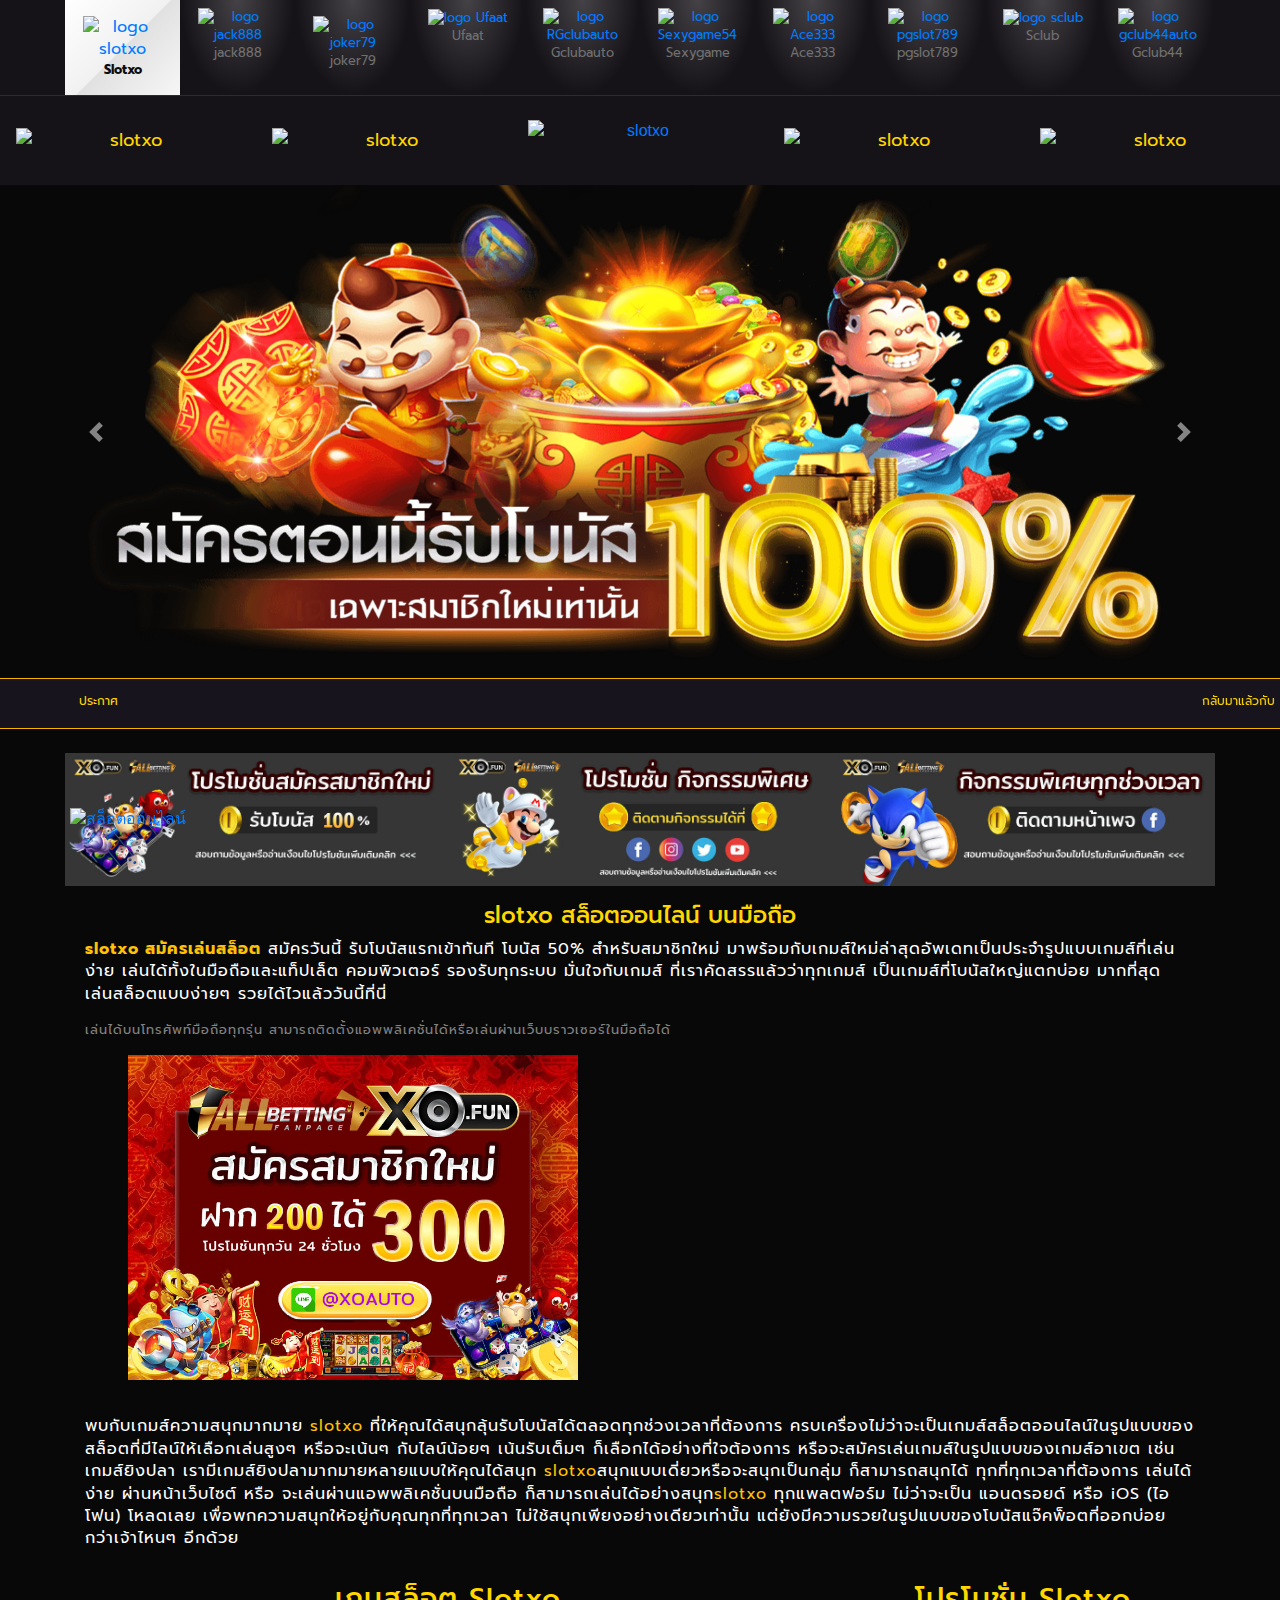
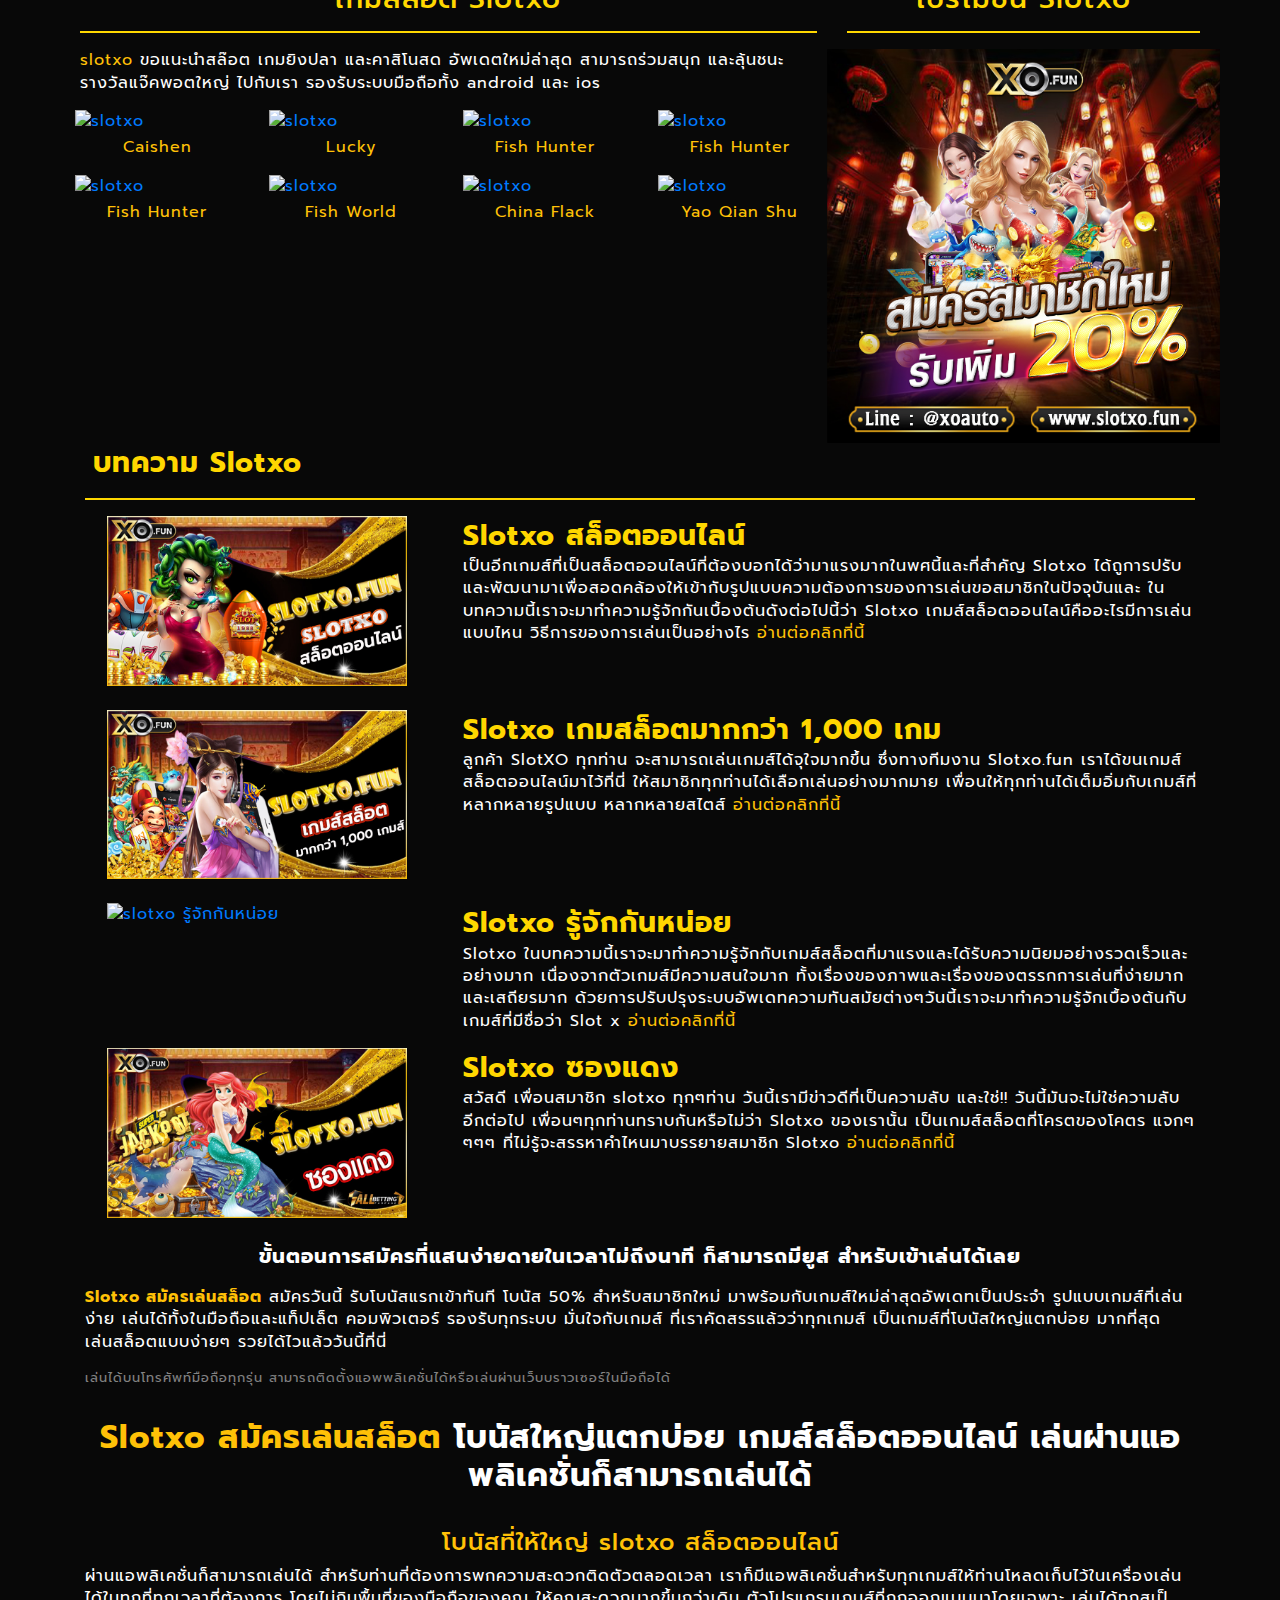
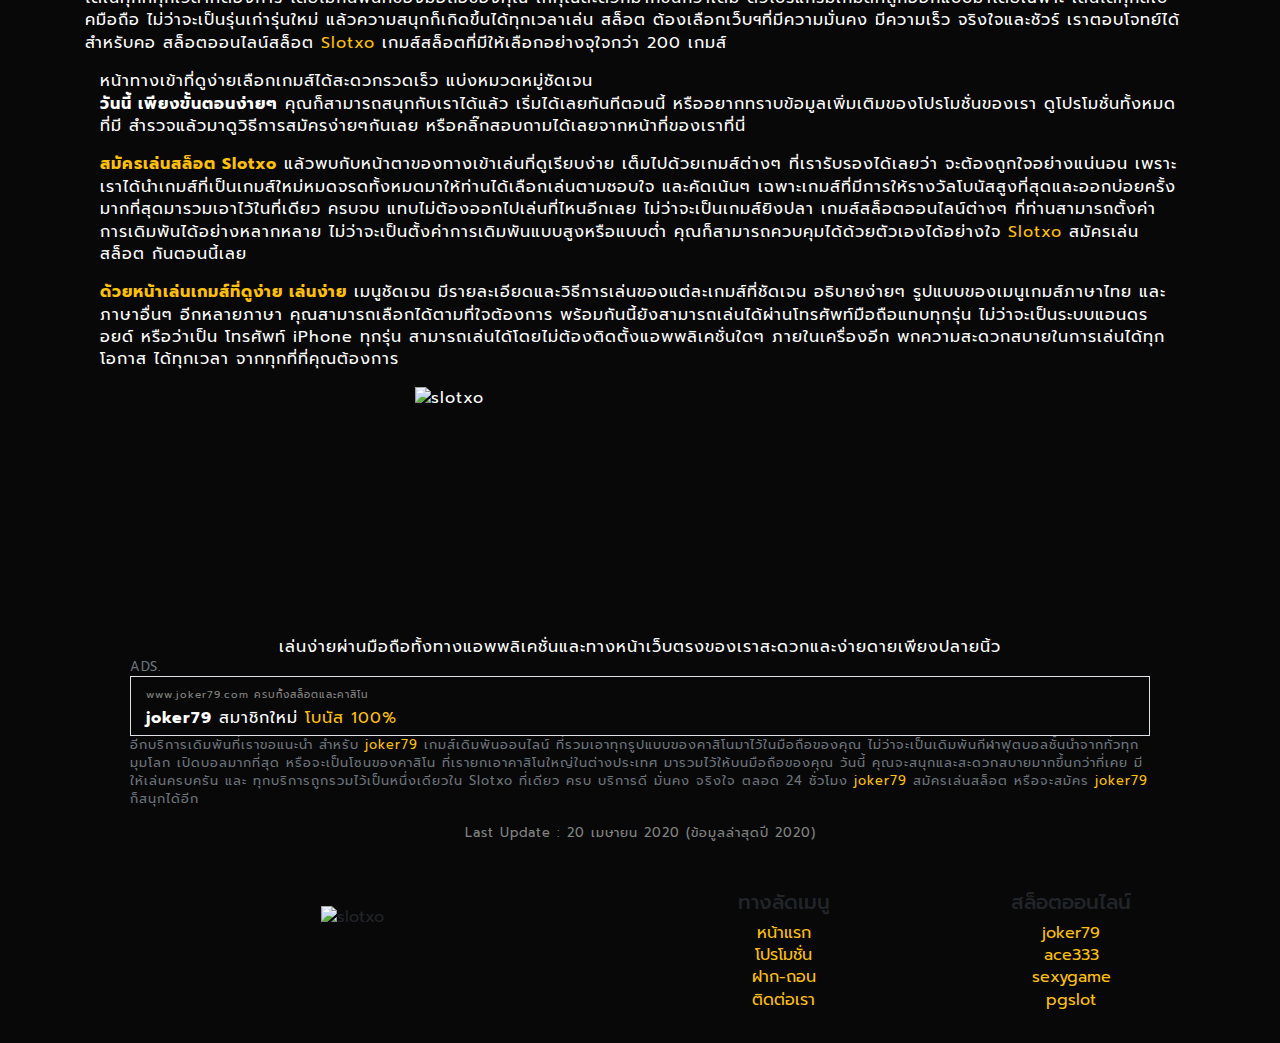
==== commit c64e685a: "[+] youtube clip" ====
--- a/index.html
+++ b/index.html
@@ -272,9 +272,15 @@
         เป็นเกมส์ที่โบนัสใหญ่แตกบ่อย มากที่สุด เล่นสล็อตแบบง่ายๆ รวยได้ไวแล้ววันนี้ที่นี่</p>
         <p class="small text-white-50">เล่นได้บนโทรศัพท์มือถือทุกรุ่น
           สามารถติดตั้งแอพพลิเคชั่นได้หรือเล่นผ่านเว็บบราวเซอร์ในมือถือได้</p>
-        <div class="col-md-12 mx-auto">
-          <a href="https://lin.ee/l1vEMLo" target="_blank"><img src="/asset/img/slotxo-200.jpg"  class="responsive center mb-4"
-              title="slotxo ฟรีเครดิต" alt="slotxo"></a>
+        <div class="col-md-4">
+          </div>
+          <div class="row">
+          <div class="col"><a href="https://lin.ee/l1vEMLo" target="_blank"><img src="/asset/img/slotxo-200.jpg"  class="responsive center mb-4"
+              title="slotxo ฟรีเครดิต" alt="slotxo"></a></div>
+          <div class="col mb-4"><iframe width="480" height="330" src="https://www.youtube.com/embed/413m_WeOmm4" frameborder="0" allow="accelerometer; autoplay; encrypted-media; gyroscope; picture-in-picture" allowfullscreen></iframe></div>
+          <div class="w-100"></div>
+        </div>
+
 
           <p>พบกับเกมส์ความสนุกมากมาย <a href="index.html" class="text-warning">slotxo</a>
             ที่ให้คุณได้สนุกลุ้นรับโบนัสได้ตลอดทุกช่วงเวลาที่ต้องการ
